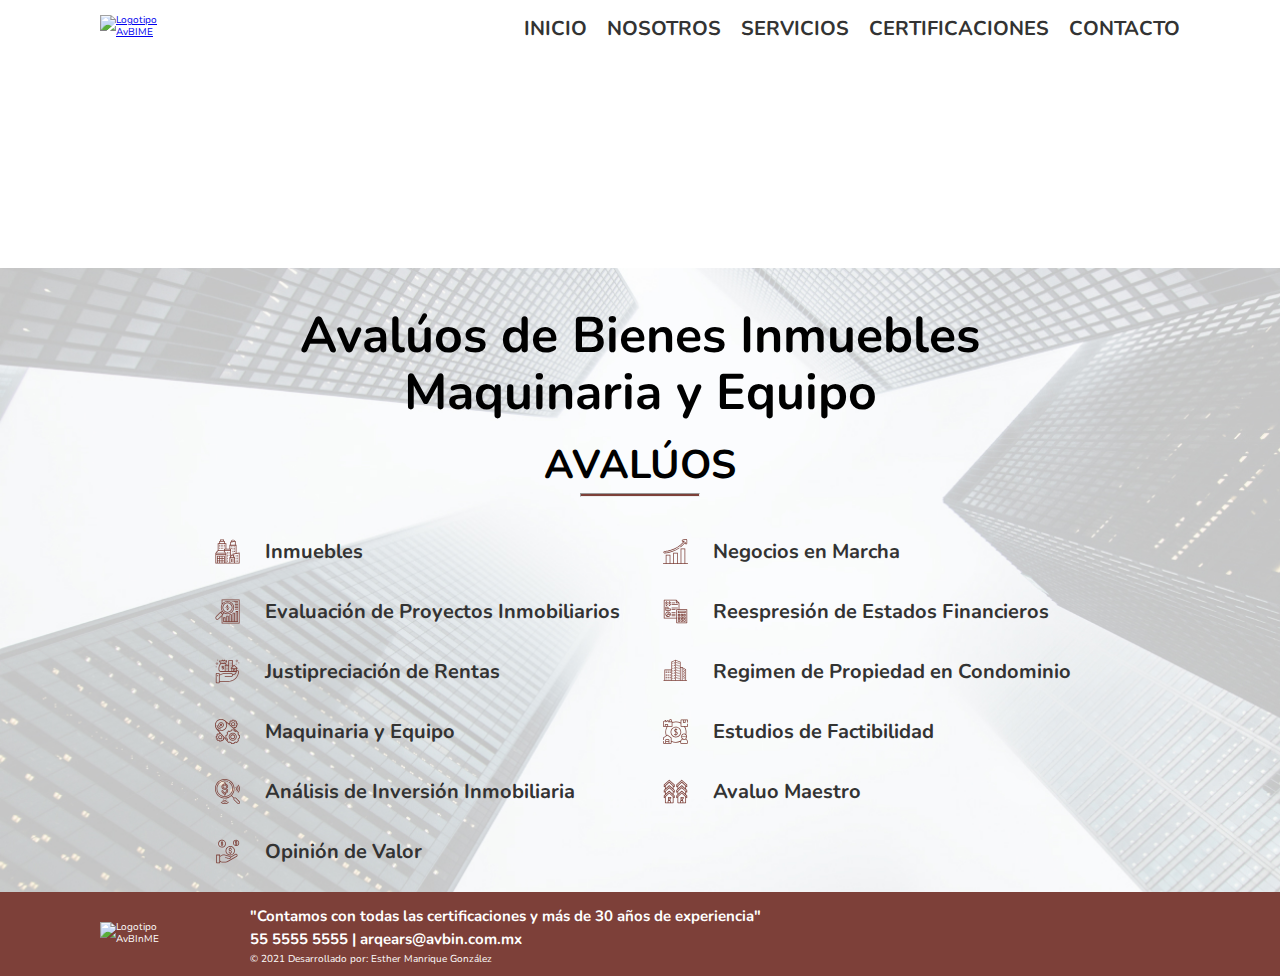
==== index.html @ dd59dedd "Added all pages with common elements." ====
<!DOCTYPE html>
<html lang="en">

<head>
  <meta charset="UTF-8">
  <meta http-equiv="X-UA-Compatible" content="IE=edge">
  <meta name="viewport" content="width=device-width, initial-scale=1.0">
  <link rel="shortcut icon" href="assets/images/Favicon.svg" type="image/x-icon">
  <link rel="stylesheet" href="assets/css/main.css">
  <title>AvBInME</title>
</head>

<body>
  <header class="header">
    <section class="container" role="region" aria-label="Header general">
      <div class="logo">
        <a href="index.html">
          <img src="assets/images/Logo_Web_Positivo.svg" alt="Logotipo AvBIME">
        </a>
      </div>
      <button class="menu-btn">
        <svg width="36" height="24" viewBox="0 0 36 24" fill="none" xmlns="http://www.w3.org/2000/svg">
          <path d="M0 0H36V4H0V0ZM0 10H36V14H0V10ZM0 20H36V24H0V20Z" fill="#979797" />
        </svg>
        <svg class="none" width="28" height="28" viewBox="0 0 28 28" fill="none" xmlns="http://www.w3.org/2000/svg">
          <path fill-rule="evenodd" clip-rule="evenodd"
            d="M28 2.8L25.2 0L14 11.2L2.8 0L0 2.8L11.2 14L0 25.2L2.8 28L14 16.8L25.2 28L28 25.2L16.8 14L28 2.8Z"
            fill="#979797" />
        </svg>
      </button>
      <nav class="menu">
        <ul class="menu-nav">
          <li><a href="index.html">INICIO</a></li>
          <li><a href="nosotros.html">NOSOTROS</a></li>
          <li><a href="servicios.html">SERVICIOS</a></li>
          <li><a href="certificaciones.html">CERTIFICACIONES</a></li>
          <li><a href="contacto.html">CONTACTO</a></li>
        </ul>
      </nav>
    </section>
  </header>

  <section class="hero-slogan" role="region" aria-label="Hero Slogan">
    <div class="hero-slogan-bg">
      <h3>"Valoramos y Valuamos tus Bienes"</h3>
    </div>
  </section>

  <main class="main-content">
    <section class="services" role="region" aria-label="Título principal de la página inicio">
      <section class="main-title main-subtitle" role="region" aria-label="Título principal de la página inicio">
        <h1>Avalúos de Bienes Inmuebles <br> Maquinaria y Equipo</h1>
        <h2>AVALÚOS</h2>
        <hr>
      </section>

      <div class="services-content">
        <ul class="list-services">
          <li class="service-1" id="service-1"><a href="services.html/#inmuebles">Inmuebles</a></li>
          <li class="service-2" id="service-2"><a href="services.htm/#negocios-marcha">Negocios en Marcha</a></li>
          <li class="service-3" id="service-3"><a href="services.html/#evaluacion-proyectos">Evaluación de Proyectos Inmobiliarios</a></li>
          <li class="service-4" id="service-4"><a href="services.html/#reespresion">Reespresión de Estados Financieros</a></li>
          <li class="service-5" id="service-5"><a href="services.html/#justipreciacion">Justipreciación de Rentas</a></li>
          <li class="service-6" id="service-6"><a href="services.html/#regimen-propiedad">Regimen de Propiedad en Condominio</a></li>
          <li class="service-7" id="service-7"><a href="services.html/#maquinaria-equipo">Maquinaria y Equipo</a></li>
          <li class="service-8" id="service-8"><a href="services.html/#estudio-fctibilidad">Estudios de Factibilidad</a></li>
          <li class="service-9" id="service-9"><a href="services.html/#analisis-inversion">Análisis de Inversión Inmobiliaria</a></li>
          <li class="service-10" id="service-10"><a href="services.html/#avaluo-maestro">Avaluo Maestro</a></li>
          <li class="service-11" id="service-11"><a href="services.html/#opinion-valor">Opinión de Valor</a></li>
        </ul>
      </div>
    </section>
  </main>

  <footer class="footer">
    <div class="footer-logo">
      <a href="index.html"></a>
      <img src="assets/images/Logo_Negativo.svg" alt="Logotipo AvBInME">
    </div>
    <div class="footer-contact">
      <h5>"Contamos con todas las certificaciones y más de 30 años de experiencia"</h5>
      <h5>55 5555 5555 | arqears@avbin.com.mx</h5>
      <p class="is-small">© 2021 Desarrollado por: Esther Manrique González</p>
    </div>
  </footer>


  <script src="app.js"></script>
</body>

</html>
---- assets/css/main.css ----
/*** AQUI IMPORTO LOS ARCHIVOS ***/
/*** EL ORDEN DE LOS ARCHIVOS A IMPORTAR (IMPORTA) ***/
/*-----------------------------------*\
    1.- utils/
    2.- vendors/
    3.- base/
    4.- layout/
    5.- components/
    6.- pages/
    7.- themes/
\*-----------------------------------*/
/*** VARIABLES ***/
/*-----------------------------------*\
    FONT FAMILY
\*-----------------------------------*/
/*-----------------------------------*\
    BREAKPOINTS IN CORRECT ORDER
\*-----------------------------------*/
/*-----------------------------------*\
    COLORS
\*-----------------------------------*/
/* LO QUE SE USA EN EL SITIO EN GENARAL */
/*-----------------------------------*\
    UNIVERSAL
\*-----------------------------------*/
/* :root {
  max-width: 1200px;  ******PREGNTAR********
} */
@import url("https://fonts.googleapis.com/css2?family=Nunito:wght@300;400;600&display=swap");
html {
  font-size: 62.5%;
  scroll-behavior: smooth; }
  html body {
    font-family: "Nunito", sans-serif;
    padding-top: 7.2rem;
    overflow-x: hidden; }
    @media screen and (min-width: 768px) {
      html body {
        padding-top: 8rem; } }
    @media screen and (min-width: 1024px) {
      html body {
        padding-top: 10rem; } }
    html body * {
      box-sizing: border-box; }

/*! normalize.css v8.0.1 | MIT License | github.com/necolas/normalize.css */
/* Document
   ========================================================================== */
/**
 * 1. Correct the line height in all browsers.
 * 2. Prevent adjustments of font size after orientation changes in iOS.
 */
html {
  line-height: 1.15;
  /* 1 */
  -webkit-text-size-adjust: 100%;
  /* 2 */ }

/* Sections
   ========================================================================== */
/**
 * Remove the margin in all browsers.
 */
body {
  margin: 0; }

/**
 * Render the `main` element consistently in IE.
 */
main {
  display: block; }

/**
 * Correct the font size and margin on `h1` elements within `section` and
 * `article` contexts in Chrome, Firefox, and Safari.
 */
h1 {
  font-size: 2em;
  margin: 0.67em 0; }

/* Grouping content
   ========================================================================== */
/**
 * 1. Add the correct box sizing in Firefox.
 * 2. Show the overflow in Edge and IE.
 */
hr {
  box-sizing: content-box;
  /* 1 */
  height: 0;
  /* 1 */
  overflow: visible;
  /* 2 */ }

/**
 * 1. Correct the inheritance and scaling of font size in all browsers.
 * 2. Correct the odd `em` font sizing in all browsers.
 */
pre {
  font-family: monospace, monospace;
  /* 1 */
  font-size: 1em;
  /* 2 */ }

/* Text-level semantics
   ========================================================================== */
/**
 * Remove the gray background on active links in IE 10.
 */
a {
  background-color: transparent; }

/**
 * 1. Remove the bottom border in Chrome 57-
 * 2. Add the correct text decoration in Chrome, Edge, IE, Opera, and Safari.
 */
abbr[title] {
  border-bottom: none;
  /* 1 */
  text-decoration: underline;
  /* 2 */
  text-decoration: underline dotted;
  /* 2 */ }

/**
 * Add the correct font weight in Chrome, Edge, and Safari.
 */
b,
strong {
  font-weight: bolder; }

/**
 * 1. Correct the inheritance and scaling of font size in all browsers.
 * 2. Correct the odd `em` font sizing in all browsers.
 */
code,
kbd,
samp {
  font-family: monospace, monospace;
  /* 1 */
  font-size: 1em;
  /* 2 */ }

/**
 * Add the correct font size in all browsers.
 */
small {
  font-size: 80%; }

/**
 * Prevent `sub` and `sup` elements from affecting the line height in
 * all browsers.
 */
sub,
sup {
  font-size: 75%;
  line-height: 0;
  position: relative;
  vertical-align: baseline; }

sub {
  bottom: -0.25em; }

sup {
  top: -0.5em; }

/* Embedded content
   ========================================================================== */
/**
 * Remove the border on images inside links in IE 10.
 */
img {
  border-style: none; }

/* Forms
   ========================================================================== */
/**
 * 1. Change the font styles in all browsers.
 * 2. Remove the margin in Firefox and Safari.
 */
button,
input,
optgroup,
select,
textarea {
  font-family: inherit;
  /* 1 */
  font-size: 100%;
  /* 1 */
  line-height: 1.15;
  /* 1 */
  margin: 0;
  /* 2 */ }

/**
 * Show the overflow in IE.
 * 1. Show the overflow in Edge.
 */
button,
input {
  /* 1 */
  overflow: visible; }

/**
 * Remove the inheritance of text transform in Edge, Firefox, and IE.
 * 1. Remove the inheritance of text transform in Firefox.
 */
button,
select {
  /* 1 */
  text-transform: none; }

/**
 * Correct the inability to style clickable types in iOS and Safari.
 */
button,
[type="button"],
[type="reset"],
[type="submit"] {
  -webkit-appearance: button; }

/**
 * Remove the inner border and padding in Firefox.
 */
button::-moz-focus-inner,
[type="button"]::-moz-focus-inner,
[type="reset"]::-moz-focus-inner,
[type="submit"]::-moz-focus-inner {
  border-style: none;
  padding: 0; }

/**
 * Restore the focus styles unset by the previous rule.
 */
button:-moz-focusring,
[type="button"]:-moz-focusring,
[type="reset"]:-moz-focusring,
[type="submit"]:-moz-focusring {
  outline: 1px dotted ButtonText; }

/**
 * Correct the padding in Firefox.
 */
fieldset {
  padding: 0.35em 0.75em 0.625em; }

/**
 * 1. Correct the text wrapping in Edge and IE.
 * 2. Correct the color inheritance from `fieldset` elements in IE.
 * 3. Remove the padding so developers are not caught out when they zero out
 *    `fieldset` elements in all browsers.
 */
legend {
  box-sizing: border-box;
  /* 1 */
  color: inherit;
  /* 2 */
  display: table;
  /* 1 */
  max-width: 100%;
  /* 1 */
  padding: 0;
  /* 3 */
  white-space: normal;
  /* 1 */ }

/**
 * Add the correct vertical alignment in Chrome, Firefox, and Opera.
 */
progress {
  vertical-align: baseline; }

/**
 * Remove the default vertical scrollbar in IE 10+.
 */
textarea {
  overflow: auto; }

/**
 * 1. Add the correct box sizing in IE 10.
 * 2. Remove the padding in IE 10.
 */
[type="checkbox"],
[type="radio"] {
  box-sizing: border-box;
  /* 1 */
  padding: 0;
  /* 2 */ }

/**
 * Correct the cursor style of increment and decrement buttons in Chrome.
 */
[type="number"]::-webkit-inner-spin-button,
[type="number"]::-webkit-outer-spin-button {
  height: auto; }

/**
 * 1. Correct the odd appearance in Chrome and Safari.
 * 2. Correct the outline style in Safari.
 */
[type="search"] {
  -webkit-appearance: textfield;
  /* 1 */
  outline-offset: -2px;
  /* 2 */ }

/**
 * Remove the inner padding in Chrome and Safari on macOS.
 */
[type="search"]::-webkit-search-decoration {
  -webkit-appearance: none; }

/**
 * 1. Correct the inability to style clickable types in iOS and Safari.
 * 2. Change font properties to `inherit` in Safari.
 */
::-webkit-file-upload-button {
  -webkit-appearance: button;
  /* 1 */
  font: inherit;
  /* 2 */ }

/* Interactive
   ========================================================================== */
/*
 * Add the correct display in Edge, IE 10+, and Firefox.
 */
details {
  display: block; }

/*
 * Add the correct display in all browsers.
 */
summary {
  display: list-item; }

/* Misc
   ========================================================================== */
/**
 * Add the correct display in IE 10+.
 */
template {
  display: none; }

/**
 * Add the correct display in IE 10.
 */
[hidden] {
  display: none; }

h1 {
  font-size: 2rem; }
  @media screen and (min-width: 768px) {
    h1 {
      font-size: 6rem; } }
  @media screen and (min-width: 1024px) {
    h1 {
      font-size: 8rem; } }

h5 {
  font-size: 2rem; }
  @media screen and (min-width: 768px) {
    h5 {
      font-size: 2.5rem; } }
  @media screen and (min-width: 1024px) {
    h5 {
      font-size: 3rem; } }

p {
  font-size: 1.7rem; }
  p.is-small {
    font-size: 1.2rem; }

section.hero-slogan .hero-slogan-bg {
  background: url("../../assets/images/header_1.png") no-repeat center center;
  background-size: cover;
  padding: 2.1rem 0; }
  section.hero-slogan .hero-slogan-bg h3 {
    color: white;
    text-align: center;
    font-size: 1.5rem;
    font-weight: 400; }
    @media screen and (min-width: 768px) {
      section.hero-slogan .hero-slogan-bg h3 {
        font-size: 3rem; } }
    @media screen and (min-width: 1024px) {
      section.hero-slogan .hero-slogan-bg h3 {
        font-size: 4rem; } }

header.header .container {
  display: flex;
  justify-content: space-between;
  align-content: center;
  padding: 1rem 2rem;
  position: fixed;
  left: 0;
  top: 0;
  z-index: 999;
  width: 100%;
  background-color: #ffffff; }
  @media screen and (min-width: 768px) {
    header.header .container {
      padding: 1.25rem 4rem; } }
  @media screen and (min-width: 1024px) {
    header.header .container {
      padding: 1.5rem 10rem; } }
  header.header .container .logo img {
    width: 6rem;
    height: auto; }
    @media screen and (min-width: 768px) {
      header.header .container .logo img {
        width: 7rem; } }
    @media screen and (min-width: 1024px) {
      header.header .container .logo img {
        width: 10rem; } }
  header.header .container .menu-btn {
    width: auto;
    height: auto;
    border: none;
    background: none; }
    @media screen and (min-width: 1024px) {
      header.header .container .menu-btn {
        display: none; } }
    header.header .container .menu-btn .none {
      display: none; }
  header.header .container .menu {
    position: fixed;
    left: 0;
    width: 100%;
    height: 100%;
    background-color: #f1f1f1;
    opacity: 0;
    pointer-events: none;
    transition: opacity 0.75s ease; }
    @media screen and (min-width: 1024px) {
      header.header .container .menu {
        background-color: #ffffff;
        position: static;
        height: auto;
        opacity: 1;
        pointer-events: auto; } }
    header.header .container .menu .menu-nav {
      list-style: none;
      padding: 5rem; }
      @media screen and (min-width: 768px) {
        header.header .container .menu .menu-nav {
          padding: 7rem; } }
      @media screen and (min-width: 1024px) {
        header.header .container .menu .menu-nav {
          flex-direction: row;
          display: flex;
          justify-content: flex-end;
          padding: 0;
          margin: 0;
          line-height: normal;
          align-items: center;
          height: 100%; } }
      header.header .container .menu .menu-nav li {
        padding: 3rem 0; }
        @media screen and (min-width: 768px) {
          header.header .container .menu .menu-nav li {
            padding: 5rem; } }
        @media screen and (min-width: 1024px) {
          header.header .container .menu .menu-nav li {
            padding: 0 0 0 2rem; } }
      header.header .container .menu .menu-nav a {
        padding: 2rem 0;
        font-size: 1.5rem;
        font-weight: bold;
        text-align: center;
        text-decoration: none;
        color: #333333; }
        @media screen and (min-width: 768px) {
          header.header .container .menu .menu-nav a {
            font-size: 2.5rem; } }
        @media screen and (min-width: 1024px) {
          header.header .container .menu .menu-nav a {
            font-size: 2rem; } }
  header.header .container .menu.is-active {
    opacity: 1;
    pointer-events: auto;
    margin-top: 5.8rem; }
    @media screen and (min-width: 768px) {
      header.header .container .menu.is-active {
        margin-top: 7rem; } }

section.main-title h1 {
  color: #000000;
  text-align: center;
  font-size: 1.8rem;
  margin-bottom: 2rem; }
  @media screen and (min-width: 768px) {
    section.main-title h1 {
      font-size: 3.5rem; } }
  @media screen and (min-width: 1024px) {
    section.main-title h1 {
      font-size: 5rem; } }

section.main-subtitle h2 {
  font-size: 2.4rem;
  margin: 0;
  text-align: center; }
  @media screen and (min-width: 768px) {
    section.main-subtitle h2 {
      font-size: 3.5rem; } }
  @media screen and (min-width: 1024px) {
    section.main-subtitle h2 {
      font-size: 4rem; } }
section.main-subtitle hr {
  width: 8rem;
  height: 0.25rem;
  background-color: #7d4039; }
  @media screen and (min-width: 768px) {
    section.main-subtitle hr {
      width: 12rem;
      height: 0.4rem; } }

section.services {
  background: url("../../assets/images/bg_main-mobile_1.jpg") no-repeat 0 0;
  background-size: cover;
  display: flex;
  flex-direction: column;
  align-items: center;
  justify-content: center;
  padding: 0.5rem 0 1.5rem; }
  @media screen and (min-width: 768px) {
    section.services {
      background-image: url("../../assets/images/bg_main-tablet.jpg"); } }
  @media screen and (min-width: 1024px) {
    section.services {
      background-image: url("../../assets/images/bg_main-desktop.jpg"); } }
  section.services .list-services {
    text-align: left;
    list-style: none;
    padding-left: 0.5rem;
    cursor: pointer;
    margin: 0; }
    @media screen and (min-width: 1024px) {
      section.services .list-services {
        display: grid;
        grid-template-columns: repeat(2, 1fr);
        grid-gap: 1rem 4rem;
        padding-top: 2.5rem; } }
    section.services .list-services li {
      background-size: 1.8rem;
      background-position: left center;
      background-repeat: no-repeat;
      padding-left: 3rem; }
      @media screen and (min-width: 768px) {
        section.services .list-services li {
          background-size: 2.5rem;
          padding-left: 5rem; } }
      section.services .list-services li a {
        text-decoration: none;
        color: #333333;
        font-size: 1.5rem;
        line-height: 2.5;
        font-weight: bold; }
        @media screen and (min-width: 768px) {
          section.services .list-services li a {
            font-size: 2.5rem; } }
        @media screen and (min-width: 1024px) {
          section.services .list-services li a {
            font-size: 2rem; } }
      section.services .list-services li.service-1 {
        background-image: url("../../assets/icons/010-edificios.svg"); }
      section.services .list-services li.service-2 {
        background-image: url("../../assets/icons/004-estadisticas.svg"); }
      section.services .list-services li.service-3 {
        background-image: url("../../assets/icons/007-analisis-de-mercado.svg"); }
      section.services .list-services li.service-4 {
        background-image: url("../../assets/icons/009-estado-financiero.svg"); }
      section.services .list-services li.service-5 {
        background-image: url("../../assets/icons/activos 1.svg"); }
      section.services .list-services li.service-6 {
        background-image: url("../../assets/icons/edificio-de-oficinas 1.svg"); }
      section.services .list-services li.service-7 {
        background-image: url("../../assets/icons/003-ruedas-dentadas.svg"); }
      section.services .list-services li.service-8 {
        background-image: url("../../assets/icons/006-cadena-de-valor 1.svg"); }
      section.services .list-services li.service-9 {
        background-image: url("../../assets/icons/005-buscar.svg"); }
      section.services .list-services li.service-10 {
        background-image: url("../../assets/icons/012-casas 1.svg"); }
      section.services .list-services li.service-11 {
        background-image: url("../../assets/icons/valor 1.svg"); }

footer.footer {
  background-color: #7d4039;
  height: auto;
  color: #ffffff;
  padding: 0.5rem;
  display: flex;
  justify-content: space-around;
  align-items: center; }
  @media screen and (min-width: 768px) {
    footer.footer {
      padding: 1rem; } }
  @media screen and (min-width: 1024px) {
    footer.footer {
      padding: 1rem 10rem;
      justify-content: flex-start; } }
  footer.footer .footer-logo img {
    width: 5rem;
    height: auto;
    cursor: pointer; }
    @media screen and (min-width: 768px) {
      footer.footer .footer-logo img {
        width: 8rem; } }
    @media screen and (min-width: 1024px) {
      footer.footer .footer-logo img {
        max-width: 10rem; } }
  @media screen and (min-width: 1024px) {
    footer.footer .footer-contact {
      padding-left: 5rem; } }
  footer.footer .footer-contact h5 {
    font-size: 0.8rem;
    margin: 0.3rem auto; }
    @media screen and (min-width: 768px) {
      footer.footer .footer-contact h5 {
        font-size: 1.5rem;
        margin: 0.6rem auto; } }
  footer.footer .footer-contact p.is-small {
    font-size: 0.7rem;
    margin: 0 auto; }
    @media screen and (min-width: 768px) {
      footer.footer .footer-contact p.is-small {
        font-size: 1rem; } }

/*# sourceMappingURL=main.css.map */
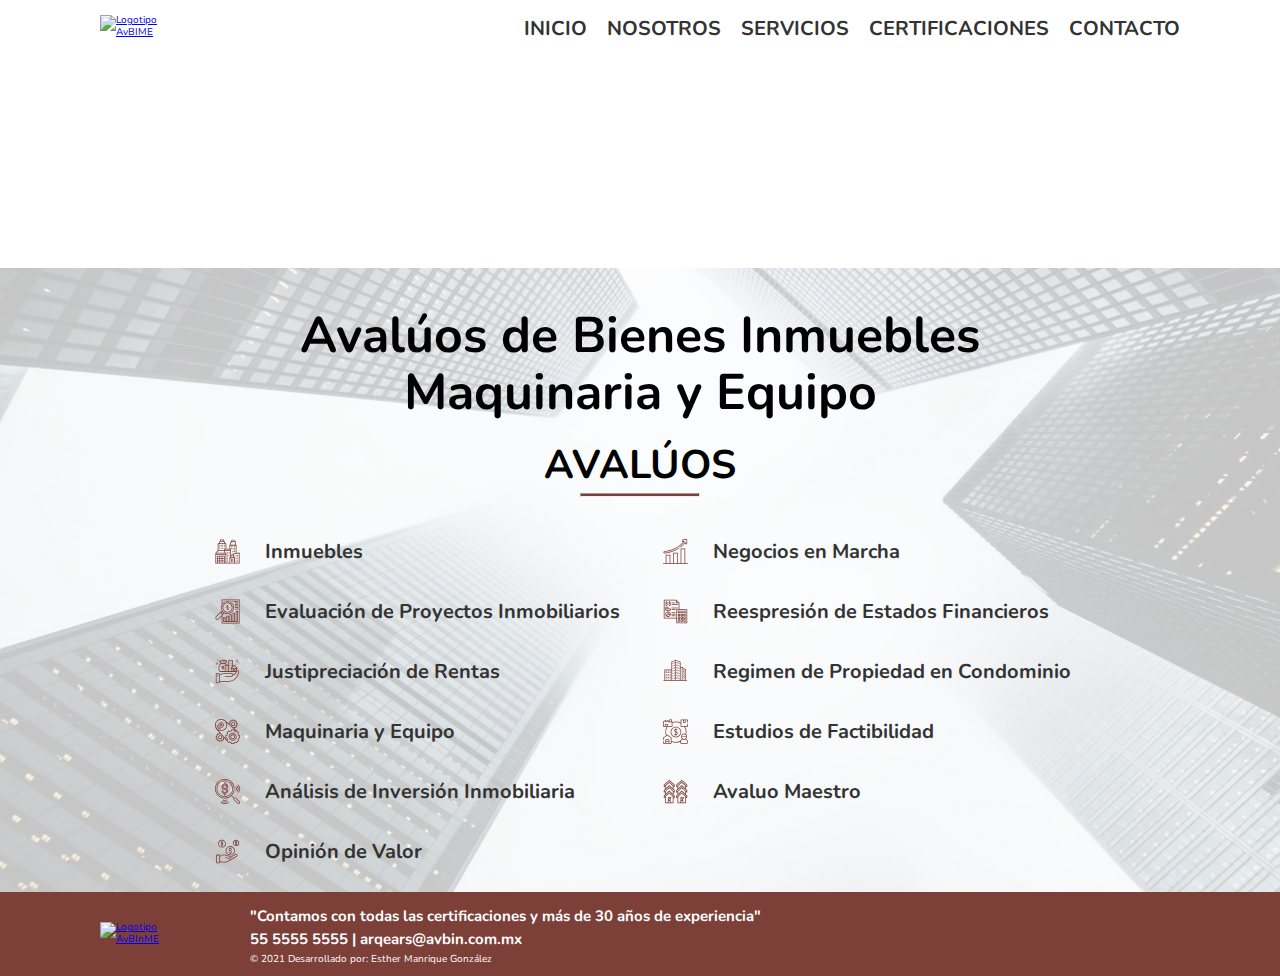
==== commit f78c4348: "Added ancore in logo footer" ====
--- a/index.html
+++ b/index.html
@@ -58,13 +58,19 @@
         <ul class="list-services">
           <li class="service-1" id="service-1"><a href="services.html/#inmuebles">Inmuebles</a></li>
           <li class="service-2" id="service-2"><a href="services.htm/#negocios-marcha">Negocios en Marcha</a></li>
-          <li class="service-3" id="service-3"><a href="services.html/#evaluacion-proyectos">Evaluación de Proyectos Inmobiliarios</a></li>
-          <li class="service-4" id="service-4"><a href="services.html/#reespresion">Reespresión de Estados Financieros</a></li>
-          <li class="service-5" id="service-5"><a href="services.html/#justipreciacion">Justipreciación de Rentas</a></li>
-          <li class="service-6" id="service-6"><a href="services.html/#regimen-propiedad">Regimen de Propiedad en Condominio</a></li>
+          <li class="service-3" id="service-3"><a href="services.html/#evaluacion-proyectos">Evaluación de Proyectos
+              Inmobiliarios</a></li>
+          <li class="service-4" id="service-4"><a href="services.html/#reespresion">Reespresión de Estados
+              Financieros</a></li>
+          <li class="service-5" id="service-5"><a href="services.html/#justipreciacion">Justipreciación de Rentas</a>
+          </li>
+          <li class="service-6" id="service-6"><a href="services.html/#regimen-propiedad">Regimen de Propiedad en
+              Condominio</a></li>
           <li class="service-7" id="service-7"><a href="services.html/#maquinaria-equipo">Maquinaria y Equipo</a></li>
-          <li class="service-8" id="service-8"><a href="services.html/#estudio-fctibilidad">Estudios de Factibilidad</a></li>
-          <li class="service-9" id="service-9"><a href="services.html/#analisis-inversion">Análisis de Inversión Inmobiliaria</a></li>
+          <li class="service-8" id="service-8"><a href="services.html/#estudio-fctibilidad">Estudios de Factibilidad</a>
+          </li>
+          <li class="service-9" id="service-9"><a href="services.html/#analisis-inversion">Análisis de Inversión
+              Inmobiliaria</a></li>
           <li class="service-10" id="service-10"><a href="services.html/#avaluo-maestro">Avaluo Maestro</a></li>
           <li class="service-11" id="service-11"><a href="services.html/#opinion-valor">Opinión de Valor</a></li>
         </ul>
@@ -74,8 +80,9 @@
 
   <footer class="footer">
     <div class="footer-logo">
-      <a href="index.html"></a>
-      <img src="assets/images/Logo_Negativo.svg" alt="Logotipo AvBInME">
+      <a href="index.html">
+        <img src="assets/images/Logo_Negativo.svg" alt="Logotipo AvBInME">
+      </a>
     </div>
     <div class="footer-contact">
       <h5>"Contamos con todas las certificaciones y más de 30 años de experiencia"</h5>
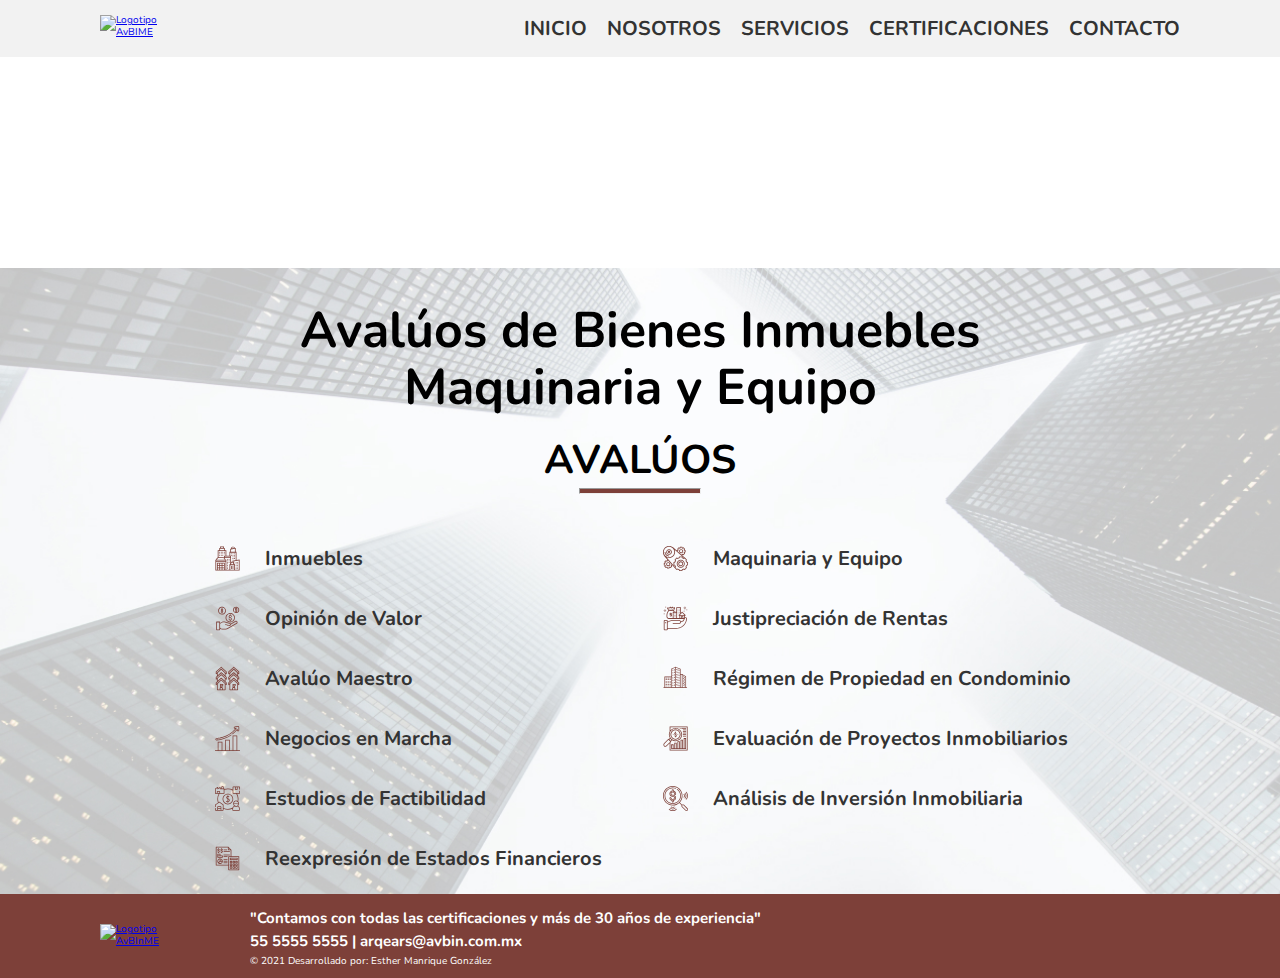
==== commit fa01f927: "Merge pull request #9 from EstherManrique/development" ====
--- a/index.html
+++ b/index.html
@@ -12,32 +12,30 @@
 
 <body>
   <header class="header">
-    <section class="container" role="region" aria-label="Header general">
-      <div class="logo">
-        <a href="index.html">
-          <img src="assets/images/Logo_Web_Positivo.svg" alt="Logotipo AvBIME">
-        </a>
-      </div>
-      <button class="menu-btn">
-        <svg width="36" height="24" viewBox="0 0 36 24" fill="none" xmlns="http://www.w3.org/2000/svg">
-          <path d="M0 0H36V4H0V0ZM0 10H36V14H0V10ZM0 20H36V24H0V20Z" fill="#979797" />
-        </svg>
-        <svg class="none" width="28" height="28" viewBox="0 0 28 28" fill="none" xmlns="http://www.w3.org/2000/svg">
-          <path fill-rule="evenodd" clip-rule="evenodd"
-            d="M28 2.8L25.2 0L14 11.2L2.8 0L0 2.8L11.2 14L0 25.2L2.8 28L14 16.8L25.2 28L28 25.2L16.8 14L28 2.8Z"
-            fill="#979797" />
-        </svg>
-      </button>
-      <nav class="menu">
-        <ul class="menu-nav">
-          <li><a href="index.html">INICIO</a></li>
-          <li><a href="nosotros.html">NOSOTROS</a></li>
-          <li><a href="servicios.html">SERVICIOS</a></li>
-          <li><a href="certificaciones.html">CERTIFICACIONES</a></li>
-          <li><a href="contacto.html">CONTACTO</a></li>
-        </ul>
-      </nav>
-    </section>
+    <div class="logo">
+      <a href="index.html">
+        <img src="assets/images/Logo_Web_Positivo.svg" alt="Logotipo AvBIME">
+      </a>
+    </div>
+    <button class="menu-btn">
+      <svg width="36" height="24" viewBox="0 0 36 24" fill="none" xmlns="http://www.w3.org/2000/svg">
+        <path d="M0 0H36V4H0V0ZM0 10H36V14H0V10ZM0 20H36V24H0V20Z" fill="#979797" />
+      </svg>
+      <svg class="none" width="28" height="28" viewBox="0 0 28 28" fill="none" xmlns="http://www.w3.org/2000/svg">
+        <path fill-rule="evenodd" clip-rule="evenodd"
+          d="M28 2.8L25.2 0L14 11.2L2.8 0L0 2.8L11.2 14L0 25.2L2.8 28L14 16.8L25.2 28L28 25.2L16.8 14L28 2.8Z"
+          fill="#979797" />
+      </svg>
+    </button>
+    <nav class="menu">
+      <ul class="menu-nav">
+        <li><a href="index.html">INICIO</a></li>
+        <li><a href="we.html">NOSOTROS</a></li>
+        <li><a href="services.html">SERVICIOS</a></li>
+        <li><a href="certifications.html">CERTIFICACIONES</a></li>
+        <li><a href="contact.html">CONTACTO</a></li>
+      </ul>
+    </nav>
   </header>
 
   <section class="hero-slogan" role="region" aria-label="Hero Slogan">
@@ -48,32 +46,32 @@
 
   <main class="main-content">
     <section class="services" role="region" aria-label="Título principal de la página inicio">
-      <section class="main-title main-subtitle" role="region" aria-label="Título principal de la página inicio">
+      <div class="main-title" role="region" aria-label="Título principal de la página inicio">
         <h1>Avalúos de Bienes Inmuebles <br> Maquinaria y Equipo</h1>
+      </div>
+
+      <div class="main-subtitle" role="region" aria-label="Título de la página Inicio">
         <h2>AVALÚOS</h2>
         <hr>
-      </section>
+      </div>
 
       <div class="services-content">
-        <ul class="list-services">
-          <li class="service-1" id="service-1"><a href="services.html/#inmuebles">Inmuebles</a></li>
-          <li class="service-2" id="service-2"><a href="services.htm/#negocios-marcha">Negocios en Marcha</a></li>
-          <li class="service-3" id="service-3"><a href="services.html/#evaluacion-proyectos">Evaluación de Proyectos
-              Inmobiliarios</a></li>
-          <li class="service-4" id="service-4"><a href="services.html/#reespresion">Reespresión de Estados
-              Financieros</a></li>
-          <li class="service-5" id="service-5"><a href="services.html/#justipreciacion">Justipreciación de Rentas</a>
-          </li>
-          <li class="service-6" id="service-6"><a href="services.html/#regimen-propiedad">Regimen de Propiedad en
-              Condominio</a></li>
-          <li class="service-7" id="service-7"><a href="services.html/#maquinaria-equipo">Maquinaria y Equipo</a></li>
-          <li class="service-8" id="service-8"><a href="services.html/#estudio-fctibilidad">Estudios de Factibilidad</a>
-          </li>
-          <li class="service-9" id="service-9"><a href="services.html/#analisis-inversion">Análisis de Inversión
-              Inmobiliaria</a></li>
-          <li class="service-10" id="service-10"><a href="services.html/#avaluo-maestro">Avaluo Maestro</a></li>
-          <li class="service-11" id="service-11"><a href="services.html/#opinion-valor">Opinión de Valor</a></li>
-        </ul>
+        <div class="container">
+          <ul class="list-services">
+            <li class="service-1" id="service-1"><a href="services.html/#inmuebles">Inmuebles</a></li>
+            <li class="service-7" id="service-7"><a href="services.html/#maquinaria-equipo">Maquinaria y Equipo</a></li>
+            <li class="service-11" id="service-11"><a href="services.html/#opinion-valor">Opinión de Valor</a></li>
+            <li class="service-5" id="service-5"><a href="services.html/#justipreciacion">Justipreciación de Rentas</a></li>
+            <li class="service-10" id="service-10"><a href="services.html/#avaluo-maestro">Avalúo Maestro</a></li>
+            <li class="service-6" id="service-6"><a href="services.html/#regimen-propiedad">Régimen de Propiedad en Condominio</a></li>
+            <li class="service-2" id="service-2"><a href="services.htm/#negocios-marcha">Negocios en Marcha</a></li>
+            <li class="service-3" id="service-3"><a href="services.html/#evaluacion-proyectos">Evaluación de Proyectos Inmobiliarios</a></li>
+            <li class="service-8" id="service-8"><a href="services.html/#estudio-fctibilidad">Estudios de
+                Factibilidad</a></li>
+            <li class="service-9" id="service-9"><a href="services.html/#analisis-inversion">Análisis de Inversión Inmobiliaria</a></li>
+            <li class="service-4" id="service-4"><a href="services.html/#reespresion">Reexpresión de Estados Financieros</a></li>
+          </ul>
+        </div>
       </div>
     </section>
   </main>
--- a/assets/css/main.css
+++ b/assets/css/main.css
@@ -30,18 +30,41 @@
 html {
   font-size: 62.5%;
   scroll-behavior: smooth; }
-  html body {
-    font-family: "Nunito", sans-serif;
-    padding-top: 7.2rem;
-    overflow-x: hidden; }
-    @media screen and (min-width: 768px) {
-      html body {
-        padding-top: 8rem; } }
-    @media screen and (min-width: 1024px) {
-      html body {
-        padding-top: 10rem; } }
-    html body * {
-      box-sizing: border-box; }
+
+body {
+  font-family: "Nunito", sans-serif;
+  padding-top: 7.2rem;
+  overflow-x: hidden; }
+  @media screen and (min-width: 768px) {
+    body {
+      padding-top: 8rem; } }
+  @media screen and (min-width: 1024px) {
+    body {
+      padding-top: 10rem; } }
+  body * {
+    box-sizing: border-box; }
+
+.main-content {
+  /* min-height: calc(100vh - 12.4rem); */
+  min-height: auto;
+  /*   @media screen and (min-width: $tablet-BP) {
+      min-height: calc(100vh - 17.1rem);
+    } */ }
+
+.container {
+  padding: 0 2rem; }
+  @media screen and (min-width: 768px) {
+    .container {
+      max-width: 800px;
+      margin: 0 auto; } }
+  @media screen and (min-width: 1024px) {
+    .container {
+      max-width: 1200px;
+      margin: 0 auto; } }
+
+.is-fluid {
+  width: 100%;
+  height: auto; }
 
 /*! normalize.css v8.0.1 | MIT License | github.com/necolas/normalize.css */
 /* Document
@@ -387,7 +410,7 @@
       section.hero-slogan .hero-slogan-bg h3 {
         font-size: 4rem; } }
 
-header.header .container {
+header.header {
   display: flex;
   justify-content: space-between;
   align-content: center;
@@ -397,33 +420,33 @@
   top: 0;
   z-index: 999;
   width: 100%;
-  background-color: #ffffff; }
+  background-color: #f2f2f2; }
   @media screen and (min-width: 768px) {
-    header.header .container {
+    header.header {
       padding: 1.25rem 4rem; } }
   @media screen and (min-width: 1024px) {
-    header.header .container {
+    header.header {
       padding: 1.5rem 10rem; } }
-  header.header .container .logo img {
+  header.header .logo img {
     width: 6rem;
     height: auto; }
     @media screen and (min-width: 768px) {
-      header.header .container .logo img {
+      header.header .logo img {
         width: 7rem; } }
     @media screen and (min-width: 1024px) {
-      header.header .container .logo img {
+      header.header .logo img {
         width: 10rem; } }
-  header.header .container .menu-btn {
+  header.header .menu-btn {
     width: auto;
     height: auto;
     border: none;
     background: none; }
     @media screen and (min-width: 1024px) {
-      header.header .container .menu-btn {
+      header.header .menu-btn {
         display: none; } }
-    header.header .container .menu-btn .none {
+    header.header .menu-btn .none {
       display: none; }
-  header.header .container .menu {
+  header.header .menu {
     position: fixed;
     left: 0;
     width: 100%;
@@ -433,20 +456,20 @@
     pointer-events: none;
     transition: opacity 0.75s ease; }
     @media screen and (min-width: 1024px) {
-      header.header .container .menu {
-        background-color: #ffffff;
+      header.header .menu {
+        background-color: #f2f2f2;
         position: static;
         height: auto;
         opacity: 1;
         pointer-events: auto; } }
-    header.header .container .menu .menu-nav {
+    header.header .menu .menu-nav {
       list-style: none;
       padding: 5rem; }
       @media screen and (min-width: 768px) {
-        header.header .container .menu .menu-nav {
+        header.header .menu .menu-nav {
           padding: 7rem; } }
       @media screen and (min-width: 1024px) {
-        header.header .container .menu .menu-nav {
+        header.header .menu .menu-nav {
           flex-direction: row;
           display: flex;
           justify-content: flex-end;
@@ -455,65 +478,98 @@
           line-height: normal;
           align-items: center;
           height: 100%; } }
-      header.header .container .menu .menu-nav li {
+      header.header .menu .menu-nav li {
         padding: 3rem 0; }
         @media screen and (min-width: 768px) {
-          header.header .container .menu .menu-nav li {
+          header.header .menu .menu-nav li {
             padding: 5rem; } }
         @media screen and (min-width: 1024px) {
-          header.header .container .menu .menu-nav li {
+          header.header .menu .menu-nav li {
             padding: 0 0 0 2rem; } }
-      header.header .container .menu .menu-nav a {
+      header.header .menu .menu-nav a {
         padding: 2rem 0;
-        font-size: 1.5rem;
+        font-size: 2rem;
         font-weight: bold;
         text-align: center;
         text-decoration: none;
         color: #333333; }
         @media screen and (min-width: 768px) {
-          header.header .container .menu .menu-nav a {
+          header.header .menu .menu-nav a {
             font-size: 2.5rem; } }
         @media screen and (min-width: 1024px) {
-          header.header .container .menu .menu-nav a {
+          header.header .menu .menu-nav a {
             font-size: 2rem; } }
-  header.header .container .menu.is-active {
+  header.header .menu.is-active {
     opacity: 1;
     pointer-events: auto;
     margin-top: 5.8rem; }
     @media screen and (min-width: 768px) {
-      header.header .container .menu.is-active {
+      header.header .menu.is-active {
         margin-top: 7rem; } }
 
-section.main-title h1 {
-  color: #000000;
-  text-align: center;
-  font-size: 1.8rem;
-  margin-bottom: 2rem; }
+div.main-subtitle {
+  padding: 2rem 0; }
+  div.main-subtitle h2 {
+    font-size: 2.4rem;
+    margin: 0;
+    text-align: center; }
+    @media screen and (min-width: 768px) {
+      div.main-subtitle h2 {
+        font-size: 3.5rem; } }
+    @media screen and (min-width: 1024px) {
+      div.main-subtitle h2 {
+        font-size: 4rem; } }
+  div.main-subtitle hr {
+    width: 8rem;
+    height: 0.25rem;
+    background-color: #7d4039; }
+    @media screen and (min-width: 768px) {
+      div.main-subtitle hr {
+        width: 12rem;
+        height: 0.4rem; } }
+
+footer.footer {
+  background-color: #7d4039;
+  width: 100%;
+  height: auto;
+  color: #ffffff;
+  padding: 0.5rem;
+  display: flex;
+  justify-content: space-around;
+  align-items: center; }
   @media screen and (min-width: 768px) {
-    section.main-title h1 {
-      font-size: 3.5rem; } }
+    footer.footer {
+      padding: 1rem; } }
   @media screen and (min-width: 1024px) {
-    section.main-title h1 {
-      font-size: 5rem; } }
-
-section.main-subtitle h2 {
-  font-size: 2.4rem;
-  margin: 0;
-  text-align: center; }
-  @media screen and (min-width: 768px) {
-    section.main-subtitle h2 {
-      font-size: 3.5rem; } }
+    footer.footer {
+      padding: 1rem 10rem;
+      justify-content: flex-start; } }
+  footer.footer .footer-logo img {
+    width: 5rem;
+    height: auto;
+    cursor: pointer; }
+    @media screen and (min-width: 768px) {
+      footer.footer .footer-logo img {
+        width: 8rem; } }
+    @media screen and (min-width: 1024px) {
+      footer.footer .footer-logo img {
+        max-width: 10rem; } }
   @media screen and (min-width: 1024px) {
-    section.main-subtitle h2 {
-      font-size: 4rem; } }
-section.main-subtitle hr {
-  width: 8rem;
-  height: 0.25rem;
-  background-color: #7d4039; }
-  @media screen and (min-width: 768px) {
-    section.main-subtitle hr {
-      width: 12rem;
-      height: 0.4rem; } }
+    footer.footer .footer-contact {
+      padding-left: 5rem; } }
+  footer.footer .footer-contact h5 {
+    font-size: 0.8rem;
+    margin: 0.3rem auto; }
+    @media screen and (min-width: 768px) {
+      footer.footer .footer-contact h5 {
+        font-size: 1.5rem;
+        margin: 0.6rem auto; } }
+  footer.footer .footer-contact p.is-small {
+    font-size: 0.7rem;
+    margin: 0 auto; }
+    @media screen and (min-width: 768px) {
+      footer.footer .footer-contact p.is-small {
+        font-size: 1rem; } }
 
 section.services {
   background: url("../../assets/images/bg_main-mobile_1.jpg") no-repeat 0 0;
@@ -521,18 +577,31 @@
   display: flex;
   flex-direction: column;
   align-items: center;
-  justify-content: center;
-  padding: 0.5rem 0 1.5rem; }
+  justify-content: center; }
   @media screen and (min-width: 768px) {
     section.services {
       background-image: url("../../assets/images/bg_main-tablet.jpg"); } }
   @media screen and (min-width: 1024px) {
     section.services {
       background-image: url("../../assets/images/bg_main-desktop.jpg"); } }
+  section.services .main-title h1 {
+    color: #000000;
+    text-align: center;
+    font-size: 1.8rem;
+    margin-bottom: 2rem; }
+    @media screen and (min-width: 768px) {
+      section.services .main-title h1 {
+        font-size: 3.5rem; } }
+    @media screen and (min-width: 1024px) {
+      section.services .main-title h1 {
+        font-size: 5rem; } }
+  section.services .main-subtitle {
+    padding: 0 0 1rem; }
   section.services .list-services {
     text-align: left;
     list-style: none;
     padding-left: 0.5rem;
+    padding-bottom: 1rem;
     cursor: pointer;
     margin: 0; }
     @media screen and (min-width: 1024px) {
@@ -563,68 +632,314 @@
           section.services .list-services li a {
             font-size: 2rem; } }
       section.services .list-services li.service-1 {
-        background-image: url("../../assets/icons/010-edificios.svg"); }
+        background-image: url("../icons/010-edificios.svg"); }
       section.services .list-services li.service-2 {
-        background-image: url("../../assets/icons/004-estadisticas.svg"); }
+        background-image: url("../icons/004-estadisticas.svg"); }
       section.services .list-services li.service-3 {
-        background-image: url("../../assets/icons/007-analisis-de-mercado.svg"); }
+        background-image: url("../icons/007-analisis-de-mercado.svg"); }
       section.services .list-services li.service-4 {
-        background-image: url("../../assets/icons/009-estado-financiero.svg"); }
+        background-image: url("../icons/009-estado-financiero.svg"); }
       section.services .list-services li.service-5 {
-        background-image: url("../../assets/icons/activos 1.svg"); }
+        background-image: url("../icons/activos-1.svg"); }
       section.services .list-services li.service-6 {
-        background-image: url("../../assets/icons/edificio-de-oficinas 1.svg"); }
+        background-image: url("../icons/edificio-de-oficinas-1.svg"); }
       section.services .list-services li.service-7 {
-        background-image: url("../../assets/icons/003-ruedas-dentadas.svg"); }
+        background-image: url("../icons/003-ruedas-dentadas.svg"); }
       section.services .list-services li.service-8 {
-        background-image: url("../../assets/icons/006-cadena-de-valor 1.svg"); }
+        background-image: url("../icons/006-cadena-de-valor-1.svg"); }
       section.services .list-services li.service-9 {
-        background-image: url("../../assets/icons/005-buscar.svg"); }
+        background-image: url("../icons/005-buscar.svg"); }
       section.services .list-services li.service-10 {
-        background-image: url("../../assets/icons/012-casas 1.svg"); }
+        background-image: url("../icons/012-casas-1.svg"); }
       section.services .list-services li.service-11 {
-        background-image: url("../../assets/icons/valor 1.svg"); }
-
-footer.footer {
-  background-color: #7d4039;
+        background-image: url("../icons/valor-1.svg"); }
+
+.cards-we {
+ /* @media screen and (min-width: $tablet-BP) {
+   max-width: 550px;
+   margin: 0 auto;
+ }
+*/ }
+  @media screen and (min-width: 1024px) {
+    .cards-we .container .cards-wrapper {
+      display: flex;
+      flex-direction: row; } }
+  .cards-we .card {
+    background-color: #f1f1f1;
+    box-shadow: 0 1px 4px 2px #dadada; }
+    @media screen and (min-width: 768px) {
+      .cards-we .card {
+        margin: 3rem 10rem; } }
+    @media screen and (min-width: 1024px) {
+      .cards-we .card {
+        margin: 1rem; } }
+    .cards-we .card .content-card-title {
+      padding-top: 1rem;
+      display: flex;
+      justify-content: center;
+      align-items: center; }
+      .cards-we .card .content-card-title h3 {
+        font-size: 2.4rem;
+        text-align: center;
+        color: #000000;
+        margin: 0;
+        padding-right: 2rem; }
+        @media screen and (min-width: 768px) {
+          .cards-we .card .content-card-title h3 {
+            font-size: 3rem; } }
+    @media screen and (min-width: 768px) {
+      .cards-we .card .card-icon svg {
+        width: 5rem;
+        height: auto; } }
+    .cards-we .card p {
+      color: #333333;
+      padding: 0 2rem 2.5rem;
+      text-align: center; }
+      @media screen and (min-width: 768px) {
+        .cards-we .card p {
+          font-size: 2rem; } }
+      @media screen and (min-width: 1024px) {
+        .cards-we .card p {
+          font-size: 1.8rem;
+          padding: 0 2rem; } }
+
+@media screen and (min-width: 768px) {
+  .content-we {
+    max-width: 550px;
+    margin: 0 auto; } }
+.content-we p {
+  font-size: 1.8rem;
+  font-weight: 400;
+  text-align: center;
+  margin: 0 auto 2rem; }
+  @media screen and (min-width: 768px) {
+    .content-we p {
+      font-size: 2.2rem; } }
+
+section.services-slider {
+  width: 100%;
   height: auto;
-  color: #ffffff;
-  padding: 0.5rem;
-  display: flex;
-  justify-content: space-around;
-  align-items: center; }
-  @media screen and (min-width: 768px) {
-    footer.footer {
-      padding: 1rem; } }
-  @media screen and (min-width: 1024px) {
-    footer.footer {
-      padding: 1rem 10rem;
-      justify-content: flex-start; } }
-  footer.footer .footer-logo img {
-    width: 5rem;
+  overflow: hidden;
+  position: relative; }
+  section.services-slider .hero-slider {
+    display: flex;
+    width: 400%;
     height: auto;
+    text-align: center;
+    margin-left: -100%; }
+    section.services-slider .hero-slider .slider-section {
+      width: 100%;
+      position: relative; }
+      section.services-slider .hero-slider .slider-section img {
+        display: block;
+        width: 100%;
+        height: 100%;
+        object-fit: cover; }
+      section.services-slider .hero-slider .slider-section .slider-info {
+        position: absolute;
+        top: 0;
+        bottom: 0;
+        left: 0;
+        right: 0;
+        display: flex;
+        align-items: center;
+        justify-content: center; }
+        section.services-slider .hero-slider .slider-section .slider-info h3 {
+          font-size: 2.2rem;
+          font-weight: 900;
+          color: #ffffff; }
+          @media screen and (min-width: 768px) {
+            section.services-slider .hero-slider .slider-section .slider-info h3 {
+              font-size: 4rem; } }
+          @media screen and (min-width: 1024px) {
+            section.services-slider .hero-slider .slider-section .slider-info h3 {
+              font-size: 6rem; } }
+  section.services-slider .slider-btn {
+    position: absolute;
+    width: 40px;
+    height: 40px;
+    top: 50%;
+    transform: translateY(-50%);
+    display: flex;
     cursor: pointer; }
-    @media screen and (min-width: 768px) {
-      footer.footer .footer-logo img {
-        width: 8rem; } }
-    @media screen and (min-width: 1024px) {
-      footer.footer .footer-logo img {
-        max-width: 10rem; } }
-  @media screen and (min-width: 1024px) {
-    footer.footer .footer-contact {
-      padding-left: 5rem; } }
-  footer.footer .footer-contact h5 {
-    font-size: 0.8rem;
-    margin: 0.3rem auto; }
-    @media screen and (min-width: 768px) {
-      footer.footer .footer-contact h5 {
-        font-size: 1.5rem;
-        margin: 0.6rem auto; } }
-  footer.footer .footer-contact p.is-small {
-    font-size: 0.7rem;
-    margin: 0 auto; }
-    @media screen and (min-width: 768px) {
-      footer.footer .footer-contact p.is-small {
-        font-size: 1rem; } }
+  section.services-slider .btn-left {
+    background: url("../icons/arrow-left.svg") no-repeat center;
+    left: 0.1rem; }
+    @media screen and (min-width: 768px) {
+      section.services-slider .btn-left {
+        background: url("../icons/arrow-left.png") no-repeat center;
+        left: 1rem; } }
+  section.services-slider .btn-right {
+    background: url("../icons/arrow-right.svg") no-repeat center;
+    right: 0.1rem; }
+    @media screen and (min-width: 768px) {
+      section.services-slider .btn-right {
+        background: url("../icons/arrow-right.png") no-repeat center;
+        right: 1rem; } }
+
+section.cards-services .container {
+  /* transform: translateY(-8rem); */ }
+  section.cards-services .container .cards-wrapper {
+    margin: 2rem auto; }
+    @media screen and (min-width: 768px) {
+      section.cards-services .container .cards-wrapper {
+        display: flex;
+        flex-wrap: wrap;
+        justify-content: center; } }
+    section.cards-services .container .cards-wrapper .card-services {
+      text-align: center;
+      margin: 1rem auto;
+      position: relative; }
+      @media screen and (min-width: 768px) {
+        section.cards-services .container .cards-wrapper .card-services {
+          width: calc(50% - 2rem);
+          margin: 1rem; } }
+      @media screen and (min-width: 1024px) {
+        section.cards-services .container .cards-wrapper .card-services {
+          width: calc(33.33% - 2rem);
+          margin: 1rem; } }
+      section.cards-services .container .cards-wrapper .card-services .card-image {
+        height: 25rem;
+        overflow: hidden; }
+        @media screen and (min-width: 768px) {
+          section.cards-services .container .cards-wrapper .card-services .card-image {
+            height: 30rem; } }
+        section.cards-services .container .cards-wrapper .card-services .card-image img {
+          width: 100%;
+          height: 100%;
+          object-fit: cover; }
+      section.cards-services .container .cards-wrapper .card-services .card-info {
+        position: absolute;
+        top: 0;
+        bottom: 0;
+        left: 0;
+        right: 0;
+        display: flex;
+        flex-direction: column;
+        align-items: center;
+        justify-content: center;
+        padding: 2.5rem;
+        color: #ffffff; }
+        @media screen and (min-width: 768px) {
+          section.cards-services .container .cards-wrapper .card-services .card-info {
+            padding: 2rem; } }
+        @media screen and (min-width: 1024px) {
+          section.cards-services .container .cards-wrapper .card-services .card-info {
+            padding: 1.5rem; } }
+        section.cards-services .container .cards-wrapper .card-services .card-info .card-title {
+          font-size: 2.4rem;
+          font-weight: 700;
+          margin: 0 auto; }
+          @media screen and (min-width: 768px) {
+            section.cards-services .container .cards-wrapper .card-services .card-info .card-title {
+              font-size: 2.6rem; } }
+        section.cards-services .container .cards-wrapper .card-services .card-info .card-paragraph {
+          font-size: 2rem;
+          font-weight: 100;
+          margin-bottom: 4rem; }
+        section.cards-services .container .cards-wrapper .card-services .card-info .card-button button {
+          width: 15rem;
+          height: 4rem;
+          font-size: 1.8rem;
+          font-weight: 100;
+          border: none;
+          border-radius: 0.3rem;
+          background-color: #f2f2f2;
+          cursor: pointer;
+          transition: all 0.3s ease-in-out; }
+          @media screen and (min-width: 1024px) {
+            section.cards-services .container .cards-wrapper .card-services .card-info .card-button button:hover {
+              transform: scale(1.03);
+              transition: all 0.3s ease-in-out; } }
+          section.cards-services .container .cards-wrapper .card-services .card-info .card-button button a {
+            text-decoration: none; }
+
+.cards-modals {
+  position: relative;
+  z-index: 2; }
+  .cards-modals .modal {
+    position: fixed;
+    z-index: 999;
+    top: 0;
+    right: 0;
+    bottom: 0;
+    left: 0;
+    display: flex;
+    justify-content: center;
+    align-items: center;
+    background-color: rgba(0, 0, 0, 0.5);
+    opacity: 0;
+    pointer-events: none;
+    transition: all 1s; }
+    .cards-modals .modal .modals-content {
+      width: 80%;
+      max-width: 80rem;
+      margin: auto;
+      flex-direction: row;
+      padding: 2rem;
+      display: flex;
+      flex-direction: column;
+      background-color: #ebebeb;
+      border-radius: 0.8rem;
+      position: relative;
+      box-shadow: 0.25rem 0.25rem 1rem rgba(0, 0, 0, 0.25); }
+      @media screen and (min-width: 768px) {
+        .cards-modals .modal .modals-content {
+          width: 65%;
+          max-width: 65rem;
+          padding: 2.5rem; } }
+      .cards-modals .modal .modals-content div .icon-modal-close {
+        position: absolute;
+        top: 1.5rem;
+        right: 1.5rem;
+        background: url("../icons/hamburger-close.svg") no-repeat;
+        background-size: cover;
+        width: 2rem;
+        height: 2rem;
+        border: none; }
+      .cards-modals .modal .modals-content .modal-info {
+        text-align: center; }
+        .cards-modals .modal .modals-content .modal-info span {
+          display: inline-flex;
+          width: 4rem;
+          height: 4rem;
+          background-size: cover;
+          background-repeat: no-repeat;
+          margin-top: 2rem; }
+          .cards-modals .modal .modals-content .modal-info span.icon-inmuebles {
+            background-image: url("../icons/010-edificios.svg"); }
+          .cards-modals .modal .modals-content .modal-info span.icon-maquinaria-y-equipo {
+            background-image: url("../icons/003-ruedas-dentadas.svg"); }
+          .cards-modals .modal .modals-content .modal-info span.icon-opinion-de-valor {
+            background-image: url("../icons/valor-1.svg"); }
+          .cards-modals .modal .modals-content .modal-info span.icon-justipreciacion-de-rentas {
+            background-image: url("../icons/activos-1.svg"); }
+          .cards-modals .modal .modals-content .modal-info span.icon-avaluo-maestro {
+            background-image: url("../icons/012-casas-1.svg"); }
+          .cards-modals .modal .modals-content .modal-info span.icon-regimen-de-propiedad-en-condominio {
+            background-image: url("../icons/edificio-de-oficinas-1.svg"); }
+          .cards-modals .modal .modals-content .modal-info span.icon-negocios-en-marcha {
+            background-image: url("../icons/004-estadisticas.svg"); }
+          .cards-modals .modal .modals-content .modal-info span.icon-evaluacion-de-proyectos-inmobliarios {
+            background-image: url("../icons/007-analisis-de-mercado.svg"); }
+          .cards-modals .modal .modals-content .modal-info span.icon-estudios-de-factibilida {
+            background-image: url("../icons/006-cadena-de-valor-1.svg"); }
+          .cards-modals .modal .modals-content .modal-info span.icon-analisis-de-inversion-inmobiliaria {
+            background-image: url("../icons/005-buscar.svg"); }
+          .cards-modals .modal .modals-content .modal-info span.icon-reexpresion-de-estados-financieros {
+            background-image: url("../icons/009-estado-financiero.svg"); }
+        .cards-modals .modal .modals-content .modal-info h2 {
+          font-size: 2.4rem;
+          font-weight: 700;
+          text-align: center;
+          margin: 1rem auto;
+          color: #000000; }
+          @media screen and (min-width: 768px) {
+            .cards-modals .modal .modals-content .modal-info h2 {
+              font-size: 3.5rem; } }
+        .cards-modals .modal .modals-content .modal-info p {
+          font-size: 2rem;
+          font-weight: 200;
+          margin: 0 auto; }
 
 /*# sourceMappingURL=main.css.map */
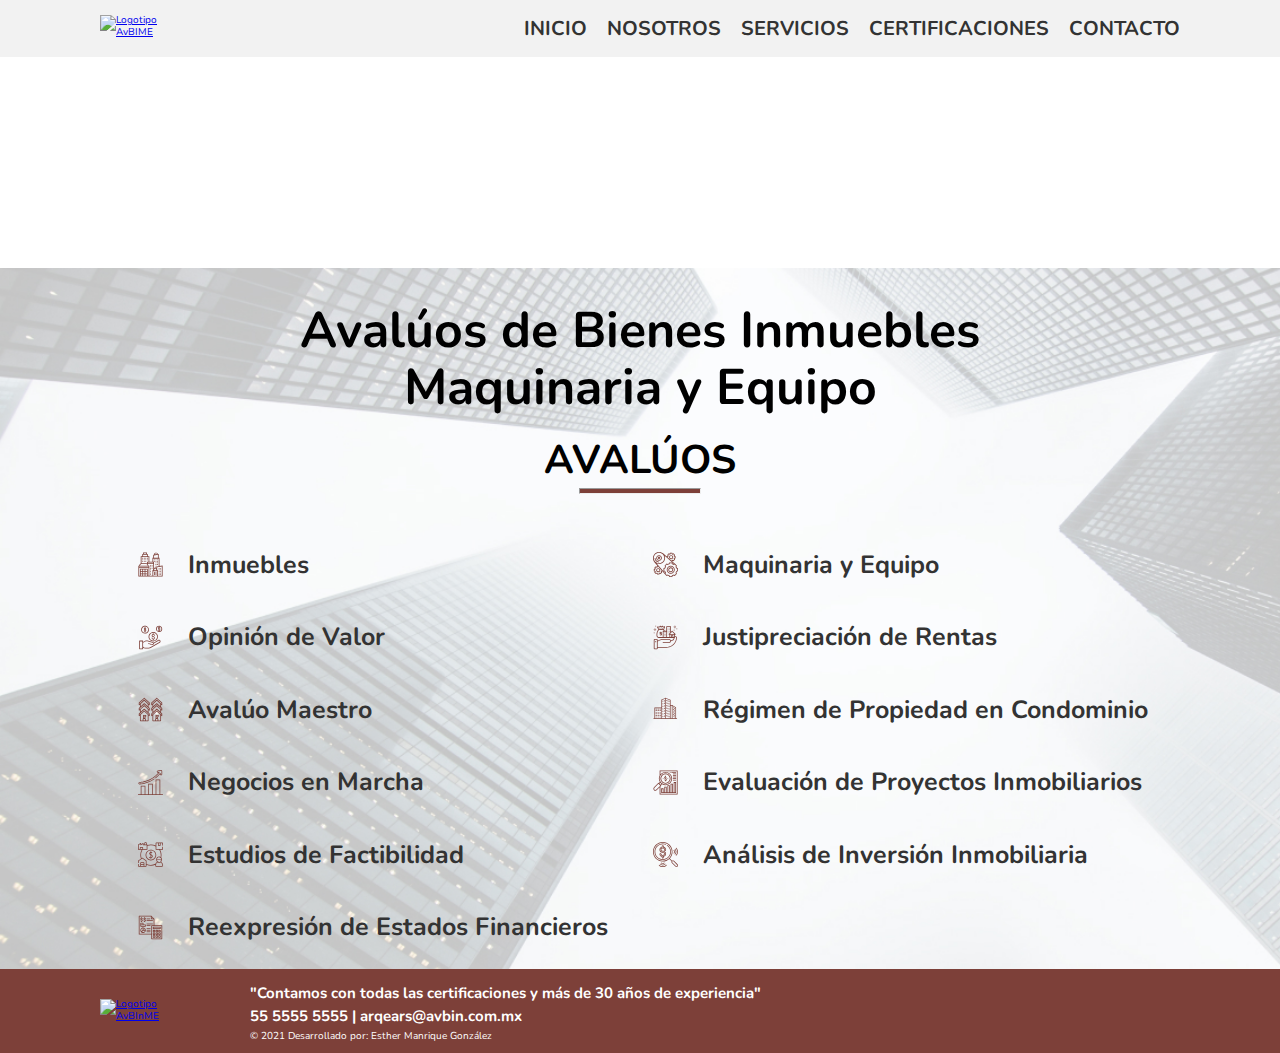
==== commit c94f2245: "Added links in services home to modal services." ====
--- a/index.html
+++ b/index.html
@@ -58,18 +58,18 @@
       <div class="services-content">
         <div class="container">
           <ul class="list-services">
-            <li class="service-1" id="service-1"><a href="services.html/#inmuebles">Inmuebles</a></li>
-            <li class="service-7" id="service-7"><a href="services.html/#maquinaria-equipo">Maquinaria y Equipo</a></li>
-            <li class="service-11" id="service-11"><a href="services.html/#opinion-valor">Opinión de Valor</a></li>
-            <li class="service-5" id="service-5"><a href="services.html/#justipreciacion">Justipreciación de Rentas</a></li>
-            <li class="service-10" id="service-10"><a href="services.html/#avaluo-maestro">Avalúo Maestro</a></li>
-            <li class="service-6" id="service-6"><a href="services.html/#regimen-propiedad">Régimen de Propiedad en Condominio</a></li>
-            <li class="service-2" id="service-2"><a href="services.htm/#negocios-marcha">Negocios en Marcha</a></li>
-            <li class="service-3" id="service-3"><a href="services.html/#evaluacion-proyectos">Evaluación de Proyectos Inmobiliarios</a></li>
-            <li class="service-8" id="service-8"><a href="services.html/#estudio-fctibilidad">Estudios de
+            <li class="service-1" id="service-1"><a href="services.html#inmuebles">Inmuebles</a></li>
+            <li class="service-7" id="service-7"><a href="services.html#maquinaria-y-equipo">Maquinaria y Equipo</a></li>
+            <li class="service-11" id="service-11"><a href="services.html#opinion-de-valor">Opinión de Valor</a></li>
+            <li class="service-5" id="service-5"><a href="services.html#justipreciacion-de-rentas">Justipreciación de Rentas</a></li>
+            <li class="service-10" id="service-10"><a href="services.html#avaluo-maestro">Avalúo Maestro</a></li>
+            <li class="service-6" id="service-6"><a href="services.html#regimen-de-propiedad-en-condominio">Régimen de Propiedad en Condominio</a></li>
+            <li class="service-2" id="service-2"><a href="services.html#negocios-en-marcha">Negocios en Marcha</a></li>
+            <li class="service-3" id="service-3"><a href="services.html#evaluacion-de-proyectos-inmobliarios">Evaluación de Proyectos Inmobiliarios</a></li>
+            <li class="service-8" id="service-8"><a href="services.html#estudios-de-factibilidad">Estudios de
                 Factibilidad</a></li>
-            <li class="service-9" id="service-9"><a href="services.html/#analisis-inversion">Análisis de Inversión Inmobiliaria</a></li>
-            <li class="service-4" id="service-4"><a href="services.html/#reespresion">Reexpresión de Estados Financieros</a></li>
+            <li class="service-9" id="service-9"><a href="services.html#analisis-de-inversion-inmobiliaria">Análisis de Inversión Inmobiliaria</a></li>
+            <li class="service-4" id="service-4"><a href="services.html#reexpresion-de-estados-financieros">Reexpresión de Estados Financieros</a></li>
           </ul>
         </div>
       </div>
--- a/assets/css/main.css
+++ b/assets/css/main.css
@@ -1,3 +1,4 @@
+@charset "UTF-8";
 /*** AQUI IMPORTO LOS ARCHIVOS ***/
 /*** EL ORDEN DE LOS ARCHIVOS A IMPORTAR (IMPORTA) ***/
 /*-----------------------------------*\
@@ -19,6 +20,29 @@
 /*-----------------------------------*\
     COLORS
 \*-----------------------------------*/
+/*-----------------------------------*\
+    VARIABLES MIXINS
+\*-----------------------------------*/
+/* Aquí definimos las Custom properties */
+@import url("https://fonts.googleapis.com/css2?family=Nunito:wght@300;400;600&display=swap");
+:root {
+  --negro: #393939;
+  --blanco: #ececec;
+  --sombra-ppal: #c9c9c9;
+  --sombra-sec: #ffffff;
+  --borde-negro: #00000050;
+  --marcado: rgb(127, 195, 255);
+  /* Tipografía */
+  --tipo-principal: Helvetica, Arial, sans-serif; }
+
+/* Las adaptamos al modo oscuro */
+@media (prefers-color-scheme: dark) {
+  :root {
+    --negro: #ececec;
+    --blanco: #303030;
+    --sombra-ppal: #242424;
+    --sombra-sec: #3c3c3c;
+    --borde-negro: #FFFFFF50; } }
 /* LO QUE SE USA EN EL SITIO EN GENARAL */
 /*-----------------------------------*\
     UNIVERSAL
@@ -26,7 +50,6 @@
 /* :root {
   max-width: 1200px;  ******PREGNTAR********
 } */
-@import url("https://fonts.googleapis.com/css2?family=Nunito:wght@300;400;600&display=swap");
 html {
   font-size: 62.5%;
   scroll-behavior: smooth; }
@@ -464,7 +487,11 @@
         pointer-events: auto; } }
     header.header .menu .menu-nav {
       list-style: none;
-      padding: 5rem; }
+      padding: 5rem;
+      /*       a:hover {
+              border-bottom: 1px solid red;
+              transition: all 0.5s ease;
+            } */ }
       @media screen and (min-width: 768px) {
         header.header .menu .menu-nav {
           padding: 7rem; } }
@@ -597,62 +624,64 @@
         font-size: 5rem; } }
   section.services .main-subtitle {
     padding: 0 0 1rem; }
-  section.services .list-services {
-    text-align: left;
-    list-style: none;
-    padding-left: 0.5rem;
-    padding-bottom: 1rem;
-    cursor: pointer;
-    margin: 0; }
-    @media screen and (min-width: 1024px) {
-      section.services .list-services {
-        display: grid;
-        grid-template-columns: repeat(2, 1fr);
-        grid-gap: 1rem 4rem;
-        padding-top: 2.5rem; } }
-    section.services .list-services li {
-      background-size: 1.8rem;
-      background-position: left center;
-      background-repeat: no-repeat;
-      padding-left: 3rem; }
-      @media screen and (min-width: 768px) {
-        section.services .list-services li {
-          background-size: 2.5rem;
-          padding-left: 5rem; } }
-      section.services .list-services li a {
-        text-decoration: none;
-        color: #333333;
-        font-size: 1.5rem;
-        line-height: 2.5;
-        font-weight: bold; }
+  section.services .services-content .container {
+    padding: 0; }
+    section.services .services-content .container .list-services {
+      text-align: left;
+      list-style: none;
+      padding-left: 0.5rem;
+      padding-bottom: 1rem;
+      cursor: pointer;
+      margin: 0; }
+      @media screen and (min-width: 1024px) {
+        section.services .services-content .container .list-services {
+          display: grid;
+          grid-template-columns: repeat(2, 1fr);
+          grid-gap: 1rem 2rem;
+          padding-top: 2.5rem; } }
+      section.services .services-content .container .list-services li {
+        background-size: 1.8rem;
+        background-position: left center;
+        background-repeat: no-repeat;
+        padding-left: 3rem; }
         @media screen and (min-width: 768px) {
-          section.services .list-services li a {
-            font-size: 2.5rem; } }
-        @media screen and (min-width: 1024px) {
-          section.services .list-services li a {
-            font-size: 2rem; } }
-      section.services .list-services li.service-1 {
-        background-image: url("../icons/010-edificios.svg"); }
-      section.services .list-services li.service-2 {
-        background-image: url("../icons/004-estadisticas.svg"); }
-      section.services .list-services li.service-3 {
-        background-image: url("../icons/007-analisis-de-mercado.svg"); }
-      section.services .list-services li.service-4 {
-        background-image: url("../icons/009-estado-financiero.svg"); }
-      section.services .list-services li.service-5 {
-        background-image: url("../icons/activos-1.svg"); }
-      section.services .list-services li.service-6 {
-        background-image: url("../icons/edificio-de-oficinas-1.svg"); }
-      section.services .list-services li.service-7 {
-        background-image: url("../icons/003-ruedas-dentadas.svg"); }
-      section.services .list-services li.service-8 {
-        background-image: url("../icons/006-cadena-de-valor-1.svg"); }
-      section.services .list-services li.service-9 {
-        background-image: url("../icons/005-buscar.svg"); }
-      section.services .list-services li.service-10 {
-        background-image: url("../icons/012-casas-1.svg"); }
-      section.services .list-services li.service-11 {
-        background-image: url("../icons/valor-1.svg"); }
+          section.services .services-content .container .list-services li {
+            background-size: 2.5rem;
+            padding-left: 5rem; } }
+        section.services .services-content .container .list-services li a {
+          text-decoration: none;
+          color: #333333;
+          font-size: 1.6rem;
+          line-height: 2.5;
+          font-weight: bold; }
+          @media screen and (min-width: 768px) {
+            section.services .services-content .container .list-services li a {
+              font-size: 2.2rem; } }
+          @media screen and (min-width: 1024px) {
+            section.services .services-content .container .list-services li a {
+              font-size: 2.5rem; } }
+        section.services .services-content .container .list-services li.service-1 {
+          background-image: url("../icons/010-edificios.svg"); }
+        section.services .services-content .container .list-services li.service-2 {
+          background-image: url("../icons/004-estadisticas.svg"); }
+        section.services .services-content .container .list-services li.service-3 {
+          background-image: url("../icons/007-analisis-de-mercado.svg"); }
+        section.services .services-content .container .list-services li.service-4 {
+          background-image: url("../icons/009-estado-financiero.svg"); }
+        section.services .services-content .container .list-services li.service-5 {
+          background-image: url("../icons/activos-1.svg"); }
+        section.services .services-content .container .list-services li.service-6 {
+          background-image: url("../icons/edificio-de-oficinas-1.svg"); }
+        section.services .services-content .container .list-services li.service-7 {
+          background-image: url("../icons/003-ruedas-dentadas.svg"); }
+        section.services .services-content .container .list-services li.service-8 {
+          background-image: url("../icons/006-cadena-de-valor-1.svg"); }
+        section.services .services-content .container .list-services li.service-9 {
+          background-image: url("../icons/005-buscar.svg"); }
+        section.services .services-content .container .list-services li.service-10 {
+          background-image: url("../icons/012-casas-1.svg"); }
+        section.services .services-content .container .list-services li.service-11 {
+          background-image: url("../icons/valor-1.svg"); }
 
 .cards-we {
  /* @media screen and (min-width: $tablet-BP) {
@@ -663,7 +692,8 @@
   @media screen and (min-width: 1024px) {
     .cards-we .container .cards-wrapper {
       display: flex;
-      flex-direction: row; } }
+      flex-direction: row;
+      margin-bottom: 2rem; } }
   .cards-we .card {
     background-color: #f1f1f1;
     box-shadow: 0 1px 4px 2px #dadada; }
@@ -777,82 +807,87 @@
         background: url("../icons/arrow-right.png") no-repeat center;
         right: 1rem; } }
 
-section.cards-services .container {
-  /* transform: translateY(-8rem); */ }
-  section.cards-services .container .cards-wrapper {
-    margin: 2rem auto; }
-    @media screen and (min-width: 768px) {
-      section.cards-services .container .cards-wrapper {
-        display: flex;
-        flex-wrap: wrap;
-        justify-content: center; } }
-    section.cards-services .container .cards-wrapper .card-services {
-      text-align: center;
-      margin: 1rem auto;
-      position: relative; }
+@media screen and (min-width: 1024px) {
+  section.cards-services .container {
+    transform: translateY(-8rem);
+    margin-bottom: -8rem; } }
+section.cards-services .container .cards-wrapper {
+  margin: 2rem auto; }
+  @media screen and (min-width: 768px) {
+    section.cards-services .container .cards-wrapper {
+      display: flex;
+      flex-wrap: wrap;
+      justify-content: center; } }
+  section.cards-services .container .cards-wrapper .card-services {
+    text-align: center;
+    margin: 1rem auto;
+    position: relative;
+    box-shadow: 0.25rem 0.25rem 1rem rgba(0, 0, 0, 0.5); }
+    @media screen and (min-width: 768px) {
+      section.cards-services .container .cards-wrapper .card-services {
+        width: calc(50% - 2rem);
+        margin: 1rem; } }
+    @media screen and (min-width: 1024px) {
+      section.cards-services .container .cards-wrapper .card-services {
+        width: calc(33.33% - 2rem);
+        margin: 1rem; } }
+    section.cards-services .container .cards-wrapper .card-services .card-image {
+      height: 25rem;
+      overflow: hidden; }
       @media screen and (min-width: 768px) {
-        section.cards-services .container .cards-wrapper .card-services {
-          width: calc(50% - 2rem);
-          margin: 1rem; } }
+        section.cards-services .container .cards-wrapper .card-services .card-image {
+          height: 30rem; } }
+      section.cards-services .container .cards-wrapper .card-services .card-image img {
+        width: 100%;
+        height: 100%;
+        object-fit: cover; }
+    section.cards-services .container .cards-wrapper .card-services .card-info {
+      position: absolute;
+      top: 0;
+      bottom: 0;
+      left: 0;
+      right: 0;
+      display: flex;
+      flex-direction: column;
+      align-items: center;
+      justify-content: center;
+      padding: 2.5rem;
+      color: #ffffff; }
+      @media screen and (min-width: 768px) {
+        section.cards-services .container .cards-wrapper .card-services .card-info {
+          padding: 2rem; } }
       @media screen and (min-width: 1024px) {
-        section.cards-services .container .cards-wrapper .card-services {
-          width: calc(33.33% - 2rem);
-          margin: 1rem; } }
-      section.cards-services .container .cards-wrapper .card-services .card-image {
-        height: 25rem;
-        overflow: hidden; }
+        section.cards-services .container .cards-wrapper .card-services .card-info {
+          padding: 1.5rem; } }
+      section.cards-services .container .cards-wrapper .card-services .card-info .card-title {
+        font-size: 2.4rem;
+        font-weight: 700;
+        margin: 0 auto; }
         @media screen and (min-width: 768px) {
-          section.cards-services .container .cards-wrapper .card-services .card-image {
-            height: 30rem; } }
-        section.cards-services .container .cards-wrapper .card-services .card-image img {
-          width: 100%;
-          height: 100%;
-          object-fit: cover; }
-      section.cards-services .container .cards-wrapper .card-services .card-info {
-        position: absolute;
-        top: 0;
-        bottom: 0;
-        left: 0;
-        right: 0;
-        display: flex;
-        flex-direction: column;
-        align-items: center;
-        justify-content: center;
-        padding: 2.5rem;
-        color: #ffffff; }
-        @media screen and (min-width: 768px) {
-          section.cards-services .container .cards-wrapper .card-services .card-info {
-            padding: 2rem; } }
+          section.cards-services .container .cards-wrapper .card-services .card-info .card-title {
+            font-size: 2.6rem; } }
+      section.cards-services .container .cards-wrapper .card-services .card-info .card-paragraph {
+        font-size: 2rem;
+        font-weight: 100;
+        margin-bottom: 4rem; }
+      section.cards-services .container .cards-wrapper .card-services .card-info .card-button button {
+        width: 15rem;
+        height: 4rem;
+        font-size: 1.8rem;
+        font-weight: 100;
+        border: none;
+        border-radius: 0.3rem;
+        background-color: #f2f2f2;
+        cursor: pointer;
+        transition: all 0.3s ease-in-out; }
         @media screen and (min-width: 1024px) {
-          section.cards-services .container .cards-wrapper .card-services .card-info {
-            padding: 1.5rem; } }
-        section.cards-services .container .cards-wrapper .card-services .card-info .card-title {
-          font-size: 2.4rem;
-          font-weight: 700;
-          margin: 0 auto; }
-          @media screen and (min-width: 768px) {
-            section.cards-services .container .cards-wrapper .card-services .card-info .card-title {
-              font-size: 2.6rem; } }
-        section.cards-services .container .cards-wrapper .card-services .card-info .card-paragraph {
-          font-size: 2rem;
-          font-weight: 100;
-          margin-bottom: 4rem; }
-        section.cards-services .container .cards-wrapper .card-services .card-info .card-button button {
-          width: 15rem;
-          height: 4rem;
-          font-size: 1.8rem;
-          font-weight: 100;
-          border: none;
-          border-radius: 0.3rem;
-          background-color: #f2f2f2;
-          cursor: pointer;
-          transition: all 0.3s ease-in-out; }
-          @media screen and (min-width: 1024px) {
-            section.cards-services .container .cards-wrapper .card-services .card-info .card-button button:hover {
-              transform: scale(1.03);
-              transition: all 0.3s ease-in-out; } }
-          section.cards-services .container .cards-wrapper .card-services .card-info .card-button button a {
-            text-decoration: none; }
+          section.cards-services .container .cards-wrapper .card-services .card-info .card-button button:hover {
+            transform: scale(1.05);
+            transition: all 0.3s ease-in-out;
+            color: #7d4039;
+            font-weight: bold; } }
+        section.cards-services .container .cards-wrapper .card-services .card-info .card-button button a {
+          text-decoration: none; }
 
 .cards-modals {
   position: relative;
@@ -896,7 +931,14 @@
         background-size: cover;
         width: 2rem;
         height: 2rem;
-        border: none; }
+        border: none;
+        cursor: pointer;
+        transition: all 0.3s ease-in-out; }
+        @media screen and (min-width: 1024px) {
+          .cards-modals .modal .modals-content div .icon-modal-close:hover {
+            transform: scale(1.2);
+            transition: all 0.3s ease-in-out;
+            /* color: $wine; */ } }
       .cards-modals .modal .modals-content .modal-info {
         text-align: center; }
         .cards-modals .modal .modals-content .modal-info span {
@@ -906,6 +948,10 @@
           background-size: cover;
           background-repeat: no-repeat;
           margin-top: 2rem; }
+          @media screen and (min-width: 768px) {
+            .cards-modals .modal .modals-content .modal-info span {
+              width: 6rem;
+              height: 6rem; } }
           .cards-modals .modal .modals-content .modal-info span.icon-inmuebles {
             background-image: url("../icons/010-edificios.svg"); }
           .cards-modals .modal .modals-content .modal-info span.icon-maquinaria-y-equipo {
@@ -922,7 +968,7 @@
             background-image: url("../icons/004-estadisticas.svg"); }
           .cards-modals .modal .modals-content .modal-info span.icon-evaluacion-de-proyectos-inmobliarios {
             background-image: url("../icons/007-analisis-de-mercado.svg"); }
-          .cards-modals .modal .modals-content .modal-info span.icon-estudios-de-factibilida {
+          .cards-modals .modal .modals-content .modal-info span.icon-estudios-de-factibilidad {
             background-image: url("../icons/006-cadena-de-valor-1.svg"); }
           .cards-modals .modal .modals-content .modal-info span.icon-analisis-de-inversion-inmobiliaria {
             background-image: url("../icons/005-buscar.svg"); }
@@ -942,4 +988,152 @@
           font-weight: 200;
           margin: 0 auto; }
 
+section.content-certifications .main-subtitle h2 {
+  font-size: 2rem;
+  padding: 0 4.5rem; }
+  @media screen and (min-width: 768px) {
+    section.content-certifications .main-subtitle h2 {
+      font-size: 3.5rem; } }
+  @media screen and (min-width: 1024px) {
+    section.content-certifications .main-subtitle h2 {
+      font-size: 4rem; } }
+section.content-certifications div.acordion {
+  width: 100%;
+  /*   max-width: 10rem; */
+  text-align: center;
+  margin-bottom: 2rem; }
+  @media screen and (min-width: 768px) {
+    section.content-certifications div.acordion {
+      width: 90%;
+      margin: 0 auto; } }
+  section.content-certifications div.acordion .block {
+    margin: 0 0 1rem;
+    /* padding: 1rem; */
+    color: var(--negro);
+    transition: all .4s ease;
+    border-radius: 1rem;
+    background-color: var(--blanco);
+    box-shadow: 1rem 1rem 2rem var(--sombra-ppal), -1rem -1rem 2rem var(--sombra-sec), inset 0 0 0 transparent, inset 0 0 0 transparent; }
+    @media screen and (min-width: 768px) {
+      section.content-certifications div.acordion .block {
+        margin: 2.7rem; } }
+    section.content-certifications div.acordion .block.active .title-acordion .title span {
+      transition: all 0.3s ease-in-out;
+      transform: rotate(180deg); }
+    section.content-certifications div.acordion .block .title-acordion {
+      cursor: pointer; }
+      section.content-certifications div.acordion .block .title-acordion .title {
+        display: flex;
+        justify-content: space-between;
+        align-items: center;
+        margin: 0 0 1rem;
+        padding: 1rem;
+        font-size: 1.5rem;
+        color: var(--negro);
+        transition: all .4s ease;
+        border-radius: 1rem;
+        background-color: var(--blanco);
+        box-shadow: 1rem 1rem 2rem var(--sombra-ppal), -1rem -1rem 2rem var(--sombra-sec), inset 0 0 0 transparent, inset 0 0 0 transparent; }
+        @media screen and (min-width: 768px) {
+          section.content-certifications div.acordion .block .title-acordion .title {
+            font-size: 2rem;
+            padding: 2rem; } }
+      section.content-certifications div.acordion .block .title-acordion span {
+        display: inline-block;
+        width: 1.5rem;
+        height: 1rem;
+        padding-left: 2rem;
+        transition: all 0.3s ease-in-out; }
+        section.content-certifications div.acordion .block .title-acordion span.icon-acordion {
+          background: url("../icons/acordion.svg") no-repeat center; }
+    section.content-certifications div.acordion .block img {
+      width: 35%; }
+      @media screen and (min-width: 768px) {
+        section.content-certifications div.acordion .block img {
+          width: 25%; } }
+      @media screen and (min-width: 1024px) {
+        section.content-certifications div.acordion .block img {
+          width: 15%; } }
+    section.content-certifications div.acordion .block .content-acordion {
+      height: 0;
+      padding: 0;
+      overflow: hidden;
+      transition: all 0.5s ease; }
+      section.content-certifications div.acordion .block .content-acordion p {
+        padding: 1rem;
+        margin: 0; }
+  section.content-certifications div.acordion .block.active .content-acordion {
+    display: flex;
+    flex-direction: column;
+    justify-content: center;
+    align-items: center;
+    height: 18rem; }
+    @media screen and (min-width: 768px) {
+      section.content-certifications div.acordion .block.active .content-acordion {
+        height: 20rem; } }
+
+@media screen and (min-width: 768px) {
+  section.content-contact .container {
+    display: flex;
+    justify-content: center;
+    flex-direction: column;
+    align-items: center; } }
+@media screen and (min-width: 1024px) {
+  section.content-contact .container {
+    flex-direction: row;
+    align-items: center; } }
+section.content-contact .container .contact-info .contact {
+  display: flex;
+  flex-direction: column;
+  align-items: center;
+  padding: 1rem 0; }
+  @media screen and (min-width: 768px) {
+    section.content-contact .container .contact-info .contact {
+      flex-direction: row;
+      padding: 1rem; } }
+  section.content-contact .container .contact-info .contact span {
+    /*           &.icon-phone {
+      background-image: url("../icons/phone.svg");
+    }
+    &.icon-cel-phone {
+      background-image: url("../icons/cel-phone.svg");
+    }
+    &.icon-email {
+      background-image: url("../icons/email.svg");
+    }
+    &.icon-linkedin {
+      background-image: url("../icons/linkedin.svg");
+    } */ }
+    @media screen and (min-width: 768px) {
+      section.content-contact .container .contact-info .contact span {
+        margin-right: 3rem;
+        padding: 2.5rem; } }
+    section.content-contact .container .contact-info .contact span svg {
+      width: 3rem;
+      height: auto;
+      padding-bottom: 1rem; }
+      @media screen and (min-width: 768px) {
+        section.content-contact .container .contact-info .contact span svg {
+          width: 4rem; } }
+      @media screen and (min-width: 1024px) {
+        section.content-contact .container .contact-info .contact span svg {
+          width: 5rem; } }
+  section.content-contact .container .contact-info .contact a {
+    text-decoration: none;
+    font-size: 1.8rem;
+    color: #000000; }
+    @media screen and (min-width: 768px) {
+      section.content-contact .container .contact-info .contact a {
+        font-size: 2.5rem; } }
+    @media screen and (min-width: 1024px) {
+      section.content-contact .container .contact-info .contact a {
+        font-size: 3rem; } }
+@media screen and (min-width: 768px) {
+  section.content-contact .text-circle {
+    width: 25rem;
+    height: 25rem;
+    margin: 3rem auto;
+    border: 1px solid red;
+    border-radius: 50%; } }
+
 /*# sourceMappingURL=main.css.map */
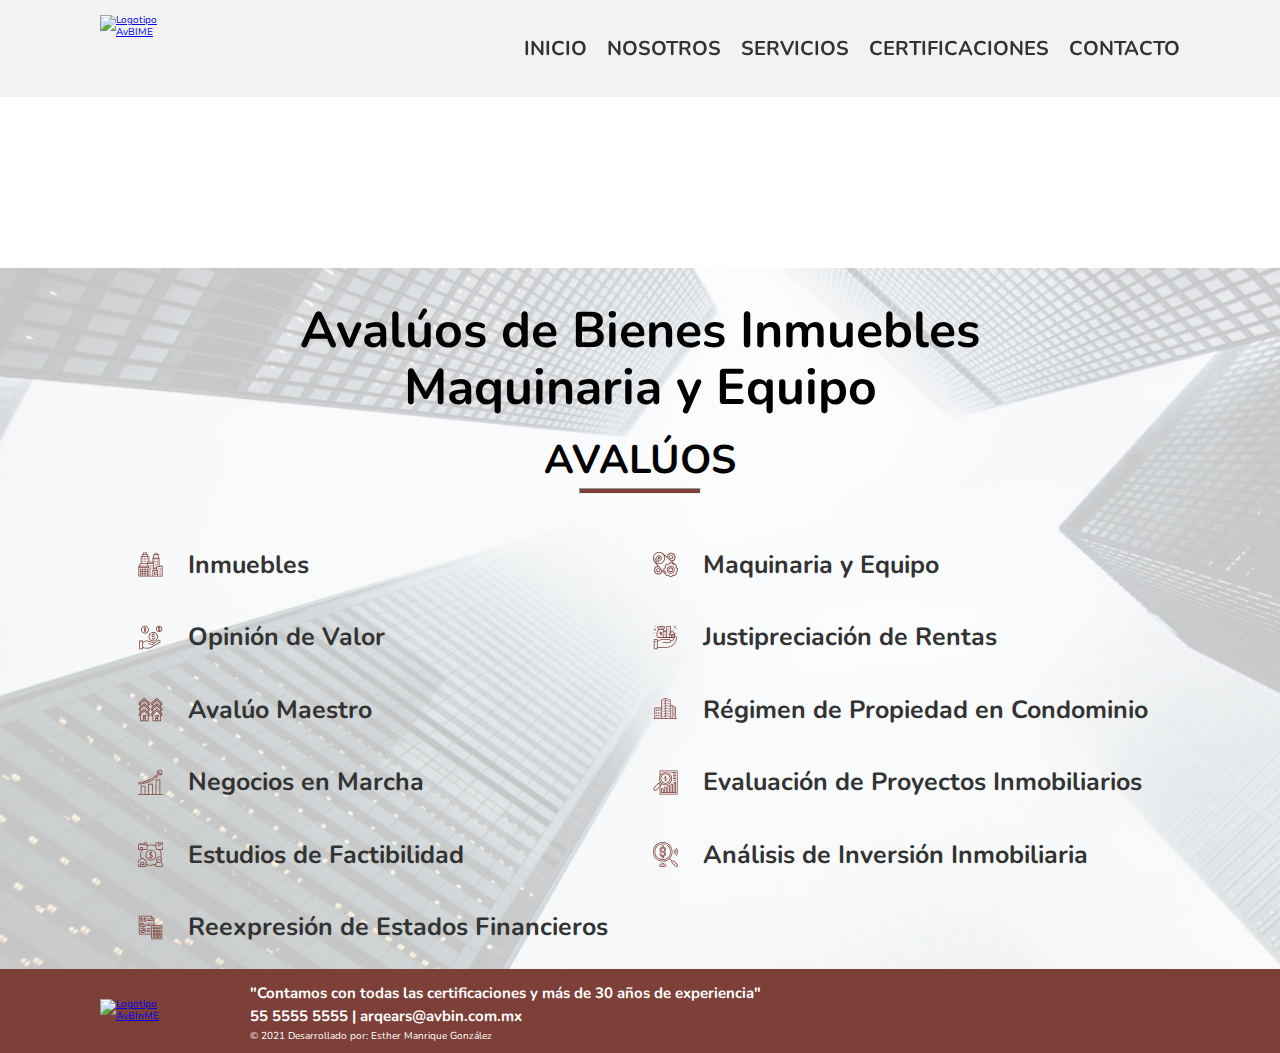
==== commit 1b3ab525: "Added animation in menu" ====
--- a/index.html
+++ b/index.html
@@ -29,11 +29,11 @@
     </button>
     <nav class="menu">
       <ul class="menu-nav">
-        <li><a href="index.html">INICIO</a></li>
-        <li><a href="we.html">NOSOTROS</a></li>
-        <li><a href="services.html">SERVICIOS</a></li>
-        <li><a href="certifications.html">CERTIFICACIONES</a></li>
-        <li><a href="contact.html">CONTACTO</a></li>
+        <li><a href="index.html" class="hvr-underline-from-center">INICIO</a></li>
+        <li><a href="we.html" class="hvr-underline-from-center">NOSOTROS</a></li>
+        <li><a href="services.html" class="hvr-underline-from-center">SERVICIOS</a></li>
+        <li><a href="certifications.html" class="hvr-underline-from-center">CERTIFICACIONES</a></li>
+        <li><a href="contact.html" class="hvr-underline-from-center">CONTACTO</a></li>
       </ul>
     </nav>
   </header>
--- a/assets/css/main.css
+++ b/assets/css/main.css
@@ -394,6 +394,38 @@
 [hidden] {
   display: none; }
 
+@keyframes move {
+  0% {
+    transform: translateY(0); }
+  100% {
+    transform: translateY(-1rem); } }
+@media screen and (min-width: 1024px) {
+  .hvr-underline-from-center {
+    display: inline-block;
+    vertical-align: middle;
+    -webkit-transform: perspective(1px) translateZ(0);
+    transform: perspective(1px) translateZ(0);
+    box-shadow: 0 0 1px rgba(0, 0, 0, 0);
+    position: relative;
+    padding: 15px 0; }
+    .hvr-underline-from-center:before {
+      content: "";
+      position: absolute;
+      z-index: -1;
+      left: 51%;
+      right: 51%;
+      bottom: 5px;
+      background: #7d4039;
+      height: 4px;
+      -webkit-transition-property: left, right;
+      transition-property: left, right;
+      -webkit-transition-duration: 0.3s;
+      transition-duration: 0.3s;
+      -webkit-transition-timing-function: ease-out;
+      transition-timing-function: ease-out; }
+    .hvr-underline-from-center:hover:before, .hvr-underline-from-center:focus:before, .hvr-underline-from-center:active:before {
+      left: 0;
+      right: 0; } }
 h1 {
   font-size: 2rem; }
   @media screen and (min-width: 768px) {
@@ -1091,33 +1123,20 @@
     section.content-contact .container .contact-info .contact {
       flex-direction: row;
       padding: 1rem; } }
-  section.content-contact .container .contact-info .contact span {
-    /*           &.icon-phone {
-      background-image: url("../icons/phone.svg");
-    }
-    &.icon-cel-phone {
-      background-image: url("../icons/cel-phone.svg");
-    }
-    &.icon-email {
-      background-image: url("../icons/email.svg");
-    }
-    &.icon-linkedin {
-      background-image: url("../icons/linkedin.svg");
-    } */ }
-    @media screen and (min-width: 768px) {
-      section.content-contact .container .contact-info .contact span {
-        margin-right: 3rem;
-        padding: 2.5rem; } }
-    section.content-contact .container .contact-info .contact span svg {
-      width: 3rem;
-      height: auto;
-      padding-bottom: 1rem; }
-      @media screen and (min-width: 768px) {
-        section.content-contact .container .contact-info .contact span svg {
-          width: 4rem; } }
-      @media screen and (min-width: 1024px) {
-        section.content-contact .container .contact-info .contact span svg {
-          width: 5rem; } }
+  @media screen and (min-width: 768px) {
+    section.content-contact .container .contact-info .contact span {
+      margin-right: 3rem;
+      padding: 2.5rem; } }
+  section.content-contact .container .contact-info .contact span svg {
+    width: 3rem;
+    height: auto;
+    padding-bottom: 1rem; }
+    @media screen and (min-width: 768px) {
+      section.content-contact .container .contact-info .contact span svg {
+        width: 4rem; } }
+    @media screen and (min-width: 1024px) {
+      section.content-contact .container .contact-info .contact span svg {
+        width: 5rem; } }
   section.content-contact .container .contact-info .contact a {
     text-decoration: none;
     font-size: 1.8rem;
@@ -1128,12 +1147,30 @@
     @media screen and (min-width: 1024px) {
       section.content-contact .container .contact-info .contact a {
         font-size: 3rem; } }
-@media screen and (min-width: 768px) {
-  section.content-contact .text-circle {
-    width: 25rem;
-    height: 25rem;
+section.content-contact .text-circle {
+  display: flex;
+  justify-content: center;
+  align-items: center; }
+  section.content-contact .text-circle img {
+    width: 15rem;
+    height: 15rem;
     margin: 3rem auto;
-    border: 1px solid red;
-    border-radius: 50%; } }
+    animation-name: rotation;
+    animation-duration: 20s;
+    animation-iteration-count: infinite;
+    animation-timing-function: linear; }
+@keyframes rotation {
+  0% {
+    transform: rotate(360deg); }
+  100% {
+    transform: rotate(0deg); } }
+    @media screen and (min-width: 768px) {
+      section.content-contact .text-circle img {
+        width: 25rem;
+        height: 25rem; } }
+    @media screen and (min-width: 1024px) {
+      section.content-contact .text-circle img {
+        width: 35rem;
+        height: 35rem; } }
 
 /*# sourceMappingURL=main.css.map */
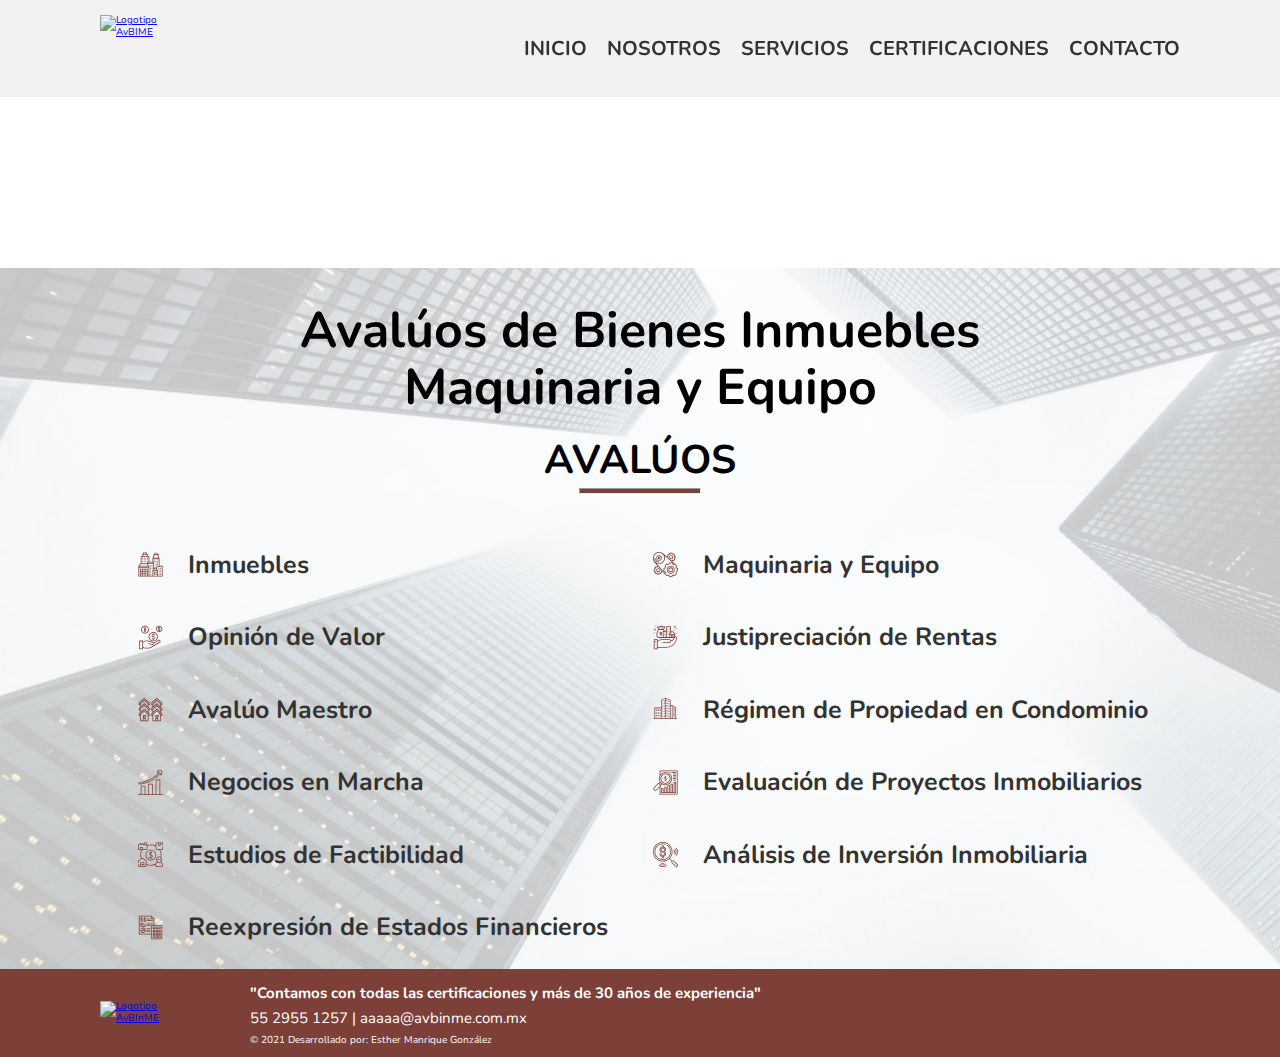
==== commit 4a29d759: "Fixed footer and position text circle" ====
--- a/index.html
+++ b/index.html
@@ -59,17 +59,23 @@
         <div class="container">
           <ul class="list-services">
             <li class="service-1" id="service-1"><a href="services.html#inmuebles">Inmuebles</a></li>
-            <li class="service-7" id="service-7"><a href="services.html#maquinaria-y-equipo">Maquinaria y Equipo</a></li>
+            <li class="service-7" id="service-7"><a href="services.html#maquinaria-y-equipo">Maquinaria y Equipo</a>
+            </li>
             <li class="service-11" id="service-11"><a href="services.html#opinion-de-valor">Opinión de Valor</a></li>
-            <li class="service-5" id="service-5"><a href="services.html#justipreciacion-de-rentas">Justipreciación de Rentas</a></li>
+            <li class="service-5" id="service-5"><a href="services.html#justipreciacion-de-rentas">Justipreciación de
+                Rentas</a></li>
             <li class="service-10" id="service-10"><a href="services.html#avaluo-maestro">Avalúo Maestro</a></li>
-            <li class="service-6" id="service-6"><a href="services.html#regimen-de-propiedad-en-condominio">Régimen de Propiedad en Condominio</a></li>
+            <li class="service-6" id="service-6"><a href="services.html#regimen-de-propiedad-en-condominio">Régimen de
+                Propiedad en Condominio</a></li>
             <li class="service-2" id="service-2"><a href="services.html#negocios-en-marcha">Negocios en Marcha</a></li>
-            <li class="service-3" id="service-3"><a href="services.html#evaluacion-de-proyectos-inmobliarios">Evaluación de Proyectos Inmobiliarios</a></li>
+            <li class="service-3" id="service-3"><a href="services.html#evaluacion-de-proyectos-inmobliarios">Evaluación
+                de Proyectos Inmobiliarios</a></li>
             <li class="service-8" id="service-8"><a href="services.html#estudios-de-factibilidad">Estudios de
                 Factibilidad</a></li>
-            <li class="service-9" id="service-9"><a href="services.html#analisis-de-inversion-inmobiliaria">Análisis de Inversión Inmobiliaria</a></li>
-            <li class="service-4" id="service-4"><a href="services.html#reexpresion-de-estados-financieros">Reexpresión de Estados Financieros</a></li>
+            <li class="service-9" id="service-9"><a href="services.html#analisis-de-inversion-inmobiliaria">Análisis de
+                Inversión Inmobiliaria</a></li>
+            <li class="service-4" id="service-4"><a href="services.html#reexpresion-de-estados-financieros">Reexpresión
+                de Estados Financieros</a></li>
           </ul>
         </div>
       </div>
@@ -84,11 +90,13 @@
     </div>
     <div class="footer-contact">
       <h5>"Contamos con todas las certificaciones y más de 30 años de experiencia"</h5>
-      <h5>55 5555 5555 | arqears@avbin.com.mx</h5>
+      <div class="footer-links">
+        <a href="tel:5529551257" target="_blank">55 2955 1257</a> |
+        <a href="mailto:aaaaa@avbinme.com.mx" target="_blank">aaaaa@avbinme.com.mx</a>
+      </div>
       <p class="is-small">© 2021 Desarrollado por: Esther Manrique González</p>
     </div>
   </footer>
-
 
   <script src="app.js"></script>
 </body>
--- a/assets/css/main.css
+++ b/assets/css/main.css
@@ -616,9 +616,22 @@
   @media screen and (min-width: 1024px) {
     footer.footer .footer-contact {
       padding-left: 5rem; } }
+  footer.footer .footer-contact .footer-links {
+    margin: 0.5rem auto;
+    font-size: 0.8rem; }
+    @media screen and (min-width: 768px) {
+      footer.footer .footer-contact .footer-links {
+        margin: 0.6rem auto;
+        font-size: 1.5rem; } }
+    @media screen and (min-width: 1024px) {
+      footer.footer .footer-contact .footer-links {
+        margin: 0.8rem auto; } }
+    footer.footer .footer-contact .footer-links a {
+      text-decoration: none;
+      color: #ffffff; }
   footer.footer .footer-contact h5 {
     font-size: 0.8rem;
-    margin: 0.3rem auto; }
+    margin: 0.5rem auto; }
     @media screen and (min-width: 768px) {
       footer.footer .footer-contact h5 {
         font-size: 1.5rem;
@@ -1104,73 +1117,87 @@
       section.content-certifications div.acordion .block.active .content-acordion {
         height: 20rem; } }
 
-@media screen and (min-width: 768px) {
-  section.content-contact .container {
+section.content-contact {
+  position: relative;
+  overflow: hidden; }
+  @media screen and (min-width: 768px) {
+    section.content-contact .container {
+      display: flex;
+      justify-content: center;
+      flex-direction: column;
+      align-items: center; } }
+  @media screen and (min-width: 1024px) {
+    section.content-contact .container {
+      flex-direction: row;
+      align-items: center; } }
+  @media screen and (min-width: 768px) {
+    section.content-contact .container .contact-info {
+      margin: 3.6rem auto; } }
+  section.content-contact .container .contact-info .contact {
     display: flex;
-    justify-content: center;
     flex-direction: column;
-    align-items: center; } }
-@media screen and (min-width: 1024px) {
-  section.content-contact .container {
-    flex-direction: row;
-    align-items: center; } }
-section.content-contact .container .contact-info .contact {
-  display: flex;
-  flex-direction: column;
-  align-items: center;
-  padding: 1rem 0; }
-  @media screen and (min-width: 768px) {
-    section.content-contact .container .contact-info .contact {
-      flex-direction: row;
-      padding: 1rem; } }
-  @media screen and (min-width: 768px) {
-    section.content-contact .container .contact-info .contact span {
-      margin-right: 3rem;
-      padding: 2.5rem; } }
-  section.content-contact .container .contact-info .contact span svg {
-    width: 3rem;
-    height: auto;
-    padding-bottom: 1rem; }
-    @media screen and (min-width: 768px) {
-      section.content-contact .container .contact-info .contact span svg {
-        width: 4rem; } }
-    @media screen and (min-width: 1024px) {
-      section.content-contact .container .contact-info .contact span svg {
-        width: 5rem; } }
-  section.content-contact .container .contact-info .contact a {
-    text-decoration: none;
-    font-size: 1.8rem;
-    color: #000000; }
-    @media screen and (min-width: 768px) {
-      section.content-contact .container .contact-info .contact a {
-        font-size: 2.5rem; } }
-    @media screen and (min-width: 1024px) {
-      section.content-contact .container .contact-info .contact a {
-        font-size: 3rem; } }
-section.content-contact .text-circle {
-  display: flex;
-  justify-content: center;
-  align-items: center; }
-  section.content-contact .text-circle img {
+    align-items: center;
+    padding: 1rem 0;
+    margin-bottom: 0.7rem; }
+    @media screen and (min-width: 768px) {
+      section.content-contact .container .contact-info .contact {
+        flex-direction: row;
+        padding: 1rem;
+        margin-bottom: 1rem; } }
+    @media screen and (min-width: 768px) {
+      section.content-contact .container .contact-info .contact span {
+        margin-right: 3rem;
+        padding: 2.5rem; } }
+    section.content-contact .container .contact-info .contact span svg {
+      width: 2.5rem;
+      height: auto;
+      padding-bottom: 1rem; }
+      @media screen and (min-width: 768px) {
+        section.content-contact .container .contact-info .contact span svg {
+          width: 4rem; } }
+      @media screen and (min-width: 1024px) {
+        section.content-contact .container .contact-info .contact span svg {
+          width: 5rem; } }
+    section.content-contact .container .contact-info .contact a {
+      text-decoration: none;
+      font-size: 1.6rem;
+      color: #000000; }
+      @media screen and (min-width: 768px) {
+        section.content-contact .container .contact-info .contact a {
+          font-size: 2.5rem; } }
+      @media screen and (min-width: 1024px) {
+        section.content-contact .container .contact-info .contact a {
+          font-size: 3rem; } }
+  section.content-contact .text-circle {
+    background: url("/assets/icons/circle-text.svg") no-repeat center;
+    background-size: cover;
     width: 15rem;
     height: 15rem;
-    margin: 3rem auto;
+    position: absolute;
+    top: 0;
+    bottom: 0;
+    right: -7.5rem;
+    margin: auto;
+    content: "";
+    opacity: 0.5;
     animation-name: rotation;
     animation-duration: 20s;
     animation-iteration-count: infinite;
     animation-timing-function: linear; }
+    @media screen and (min-width: 768px) {
+      section.content-contact .text-circle {
+        width: 25rem;
+        height: 25rem;
+        right: -12.5rem; } }
+    @media screen and (min-width: 1024px) {
+      section.content-contact .text-circle {
+        width: 35rem;
+        height: 35rem;
+        right: -17.5rem; } }
 @keyframes rotation {
   0% {
     transform: rotate(360deg); }
   100% {
     transform: rotate(0deg); } }
-    @media screen and (min-width: 768px) {
-      section.content-contact .text-circle img {
-        width: 25rem;
-        height: 25rem; } }
-    @media screen and (min-width: 1024px) {
-      section.content-contact .text-circle img {
-        width: 35rem;
-        height: 35rem; } }
 
 /*# sourceMappingURL=main.css.map */
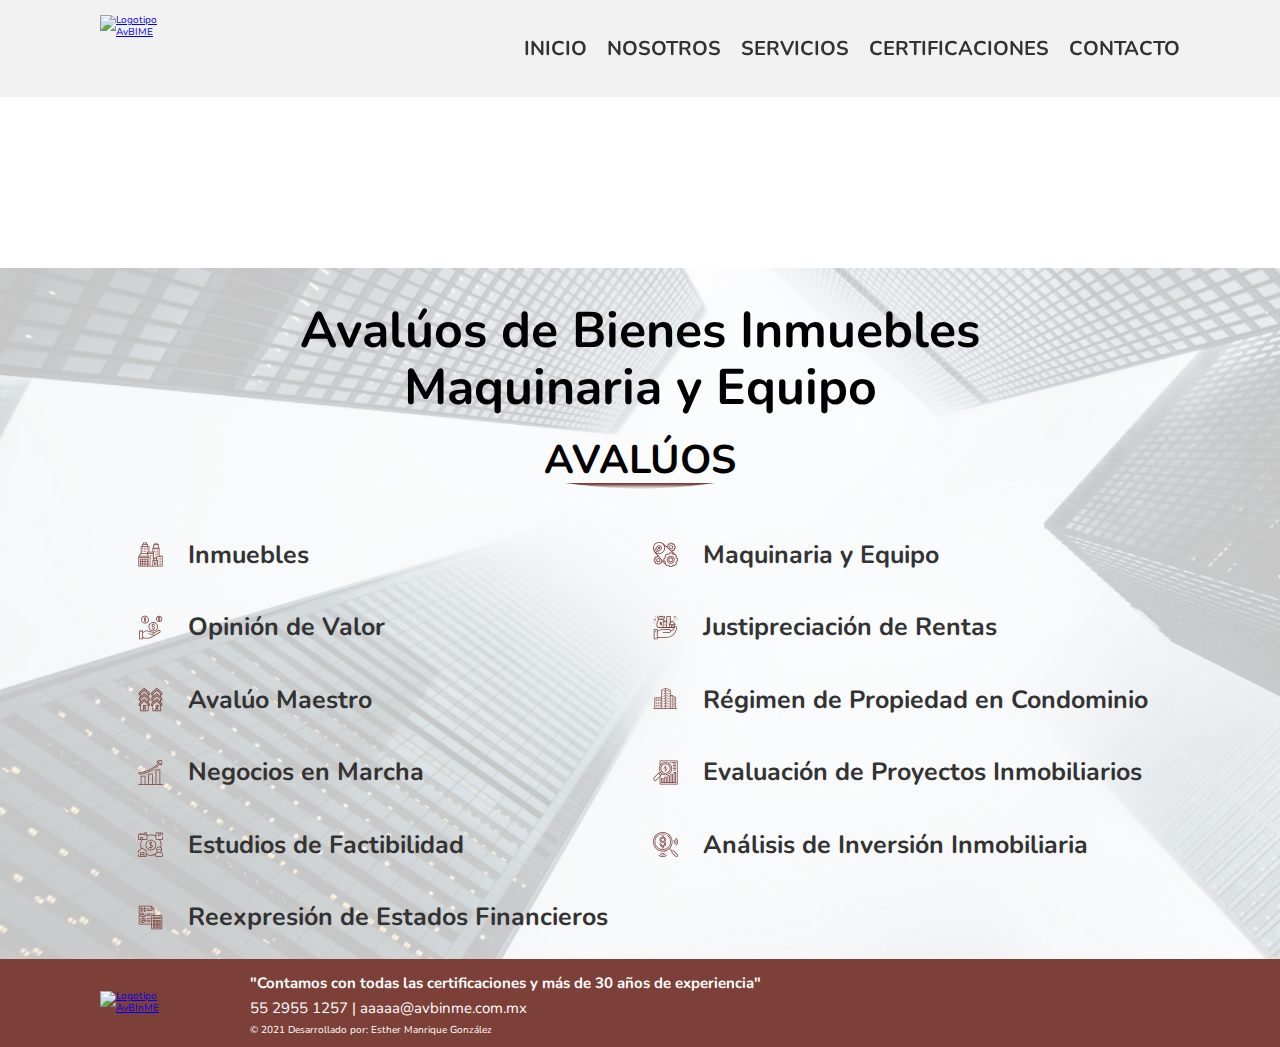
==== commit 3defaed4: "Styles in line subtitles" ====
--- a/index.html
+++ b/index.html
@@ -52,7 +52,8 @@
 
       <div class="main-subtitle" role="region" aria-label="Título de la página Inicio">
         <h2>AVALÚOS</h2>
-        <hr>
+        <span class="line-title"></span>
+        <!-- <hr> -->
       </div>
 
       <div class="services-content">
--- a/assets/css/main.css
+++ b/assets/css/main.css
@@ -567,7 +567,21 @@
         margin-top: 7rem; } }
 
 div.main-subtitle {
-  padding: 2rem 0; }
+  display: flex;
+  justify-content: center;
+  align-items: center;
+  flex-direction: column;
+  padding: 2rem 0;
+  /* hr {
+    width: 8rem;
+    height: 0.25rem;
+    background-color: $wine;
+
+    @media screen and (min-width: $tablet-BP) {
+      width: 12rem;
+      height: 0.4rem;
+    }
+  } */ }
   div.main-subtitle h2 {
     font-size: 2.4rem;
     margin: 0;
@@ -578,14 +592,20 @@
     @media screen and (min-width: 1024px) {
       div.main-subtitle h2 {
         font-size: 4rem; } }
-  div.main-subtitle hr {
-    width: 8rem;
-    height: 0.25rem;
-    background-color: #7d4039; }
-    @media screen and (min-width: 768px) {
-      div.main-subtitle hr {
-        width: 12rem;
-        height: 0.4rem; } }
+  div.main-subtitle .line-title {
+    display: block;
+    width: 10rem;
+    height: 0.4rem;
+    background: url("../icons/title-line_1.svg") no-repeat center;
+    background-size: cover; }
+    @media screen and (min-width: 768px) {
+      div.main-subtitle .line-title {
+        width: 15rem;
+        height: 0.5rem; } }
+    @media screen and (min-width: 1024px) {
+      div.main-subtitle .line-title {
+        width: 15rem;
+        height: 0.6rem; } }
 
 footer.footer {
   background-color: #7d4039;
@@ -1169,7 +1189,7 @@
         section.content-contact .container .contact-info .contact a {
           font-size: 3rem; } }
   section.content-contact .text-circle {
-    background: url("/assets/icons/circle-text.svg") no-repeat center;
+    background: url("../../assets/icons/circle-text.svg") no-repeat center;
     background-size: cover;
     width: 15rem;
     height: 15rem;
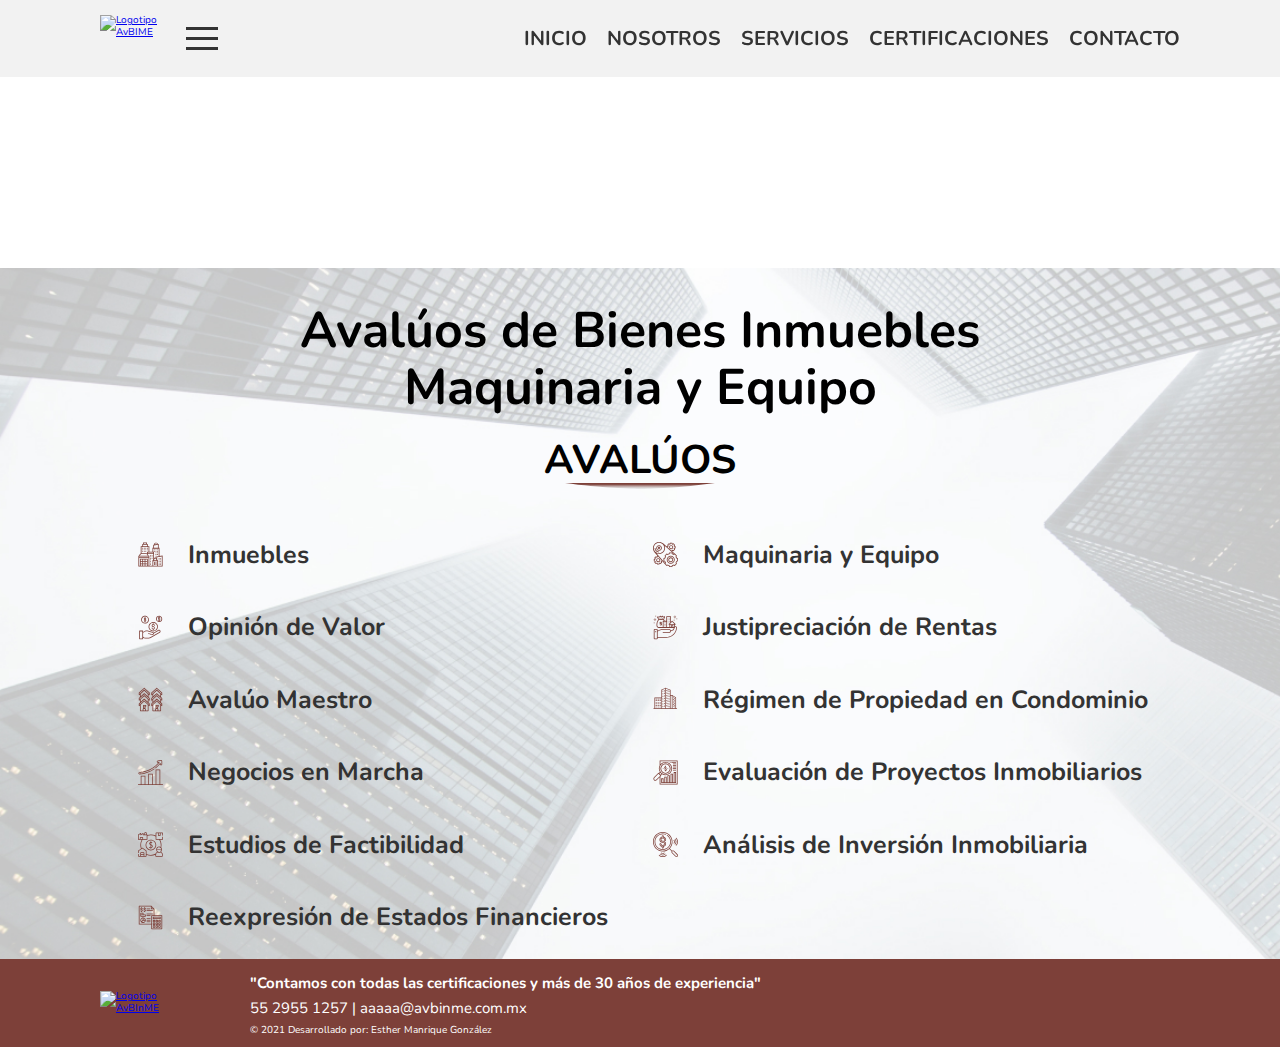
==== commit b90b909e: "Changed menu-hamburger animation" ====
--- a/index.html
+++ b/index.html
@@ -17,18 +17,17 @@
         <img src="assets/images/Logo_Web_Positivo.svg" alt="Logotipo AvBIME">
       </a>
     </div>
-    <button class="menu-btn">
-      <svg width="36" height="24" viewBox="0 0 36 24" fill="none" xmlns="http://www.w3.org/2000/svg">
-        <path d="M0 0H36V4H0V0ZM0 10H36V14H0V10ZM0 20H36V24H0V20Z" fill="#979797" />
-      </svg>
-      <svg class="none" width="28" height="28" viewBox="0 0 28 28" fill="none" xmlns="http://www.w3.org/2000/svg">
-        <path fill-rule="evenodd" clip-rule="evenodd"
-          d="M28 2.8L25.2 0L14 11.2L2.8 0L0 2.8L11.2 14L0 25.2L2.8 28L14 16.8L25.2 28L28 25.2L16.8 14L28 2.8Z"
-          fill="#979797" />
-      </svg>
-    </button>
+
+    <div class="hide-on-med-and-up burger-icon">
+      <div class="nav-burger" data-alloy-navbar-target="#js-menu">
+        <span></span>
+        <span></span>
+        <span></span>
+      </div>
+    </div>
+
     <nav class="menu">
-      <ul class="menu-nav">
+      <ul class="menu-nav" id="js-menu">
         <li><a href="index.html" class="hvr-underline-from-center">INICIO</a></li>
         <li><a href="we.html" class="hvr-underline-from-center">NOSOTROS</a></li>
         <li><a href="services.html" class="hvr-underline-from-center">SERVICIOS</a></li>
--- a/assets/css/main.css
+++ b/assets/css/main.css
@@ -419,8 +419,8 @@
       height: 4px;
       -webkit-transition-property: left, right;
       transition-property: left, right;
-      -webkit-transition-duration: 0.3s;
-      transition-duration: 0.3s;
+      -webkit-transition-duration: 0.5s;
+      transition-duration: 0.5s;
       -webkit-transition-timing-function: ease-out;
       transition-timing-function: ease-out; }
     .hvr-underline-from-center:hover:before, .hvr-underline-from-center:focus:before, .hvr-underline-from-center:active:before {
@@ -475,7 +475,8 @@
   top: 0;
   z-index: 999;
   width: 100%;
-  background-color: #f2f2f2; }
+  background-color: #f2f2f2;
+  /* ******************** */ }
   @media screen and (min-width: 768px) {
     header.header {
       padding: 1.25rem 4rem; } }
@@ -491,39 +492,68 @@
     @media screen and (min-width: 1024px) {
       header.header .logo img {
         width: 10rem; } }
-  header.header .menu-btn {
-    width: auto;
-    height: auto;
-    border: none;
-    background: none; }
-    @media screen and (min-width: 1024px) {
-      header.header .menu-btn {
-        display: none; } }
-    header.header .menu-btn .none {
-      display: none; }
+  header.header .burger-icon {
+    display: flex;
+    align-items: center; }
+    header.header .burger-icon .nav-burger {
+      width: 32px;
+      height: 23px;
+      transform: rotate(0deg);
+      transition: 0.5s ease-in-out; }
+      header.header .burger-icon .nav-burger > span {
+        display: block;
+        position: absolute;
+        height: 3px;
+        width: 100%;
+        background: #333333;
+        opacity: 1;
+        left: 0;
+        transform: rotate(0deg);
+        transition: 0.25s ease-in-out; }
+        header.header .burger-icon .nav-burger > span:nth-child(1) {
+          top: 0;
+          transform-origin: left center; }
+        header.header .burger-icon .nav-burger > span:nth-child(2) {
+          top: 0;
+          bottom: 0;
+          margin: auto;
+          transform-origin: left center; }
+        header.header .burger-icon .nav-burger > span:nth-child(3) {
+          bottom: 0;
+          transform-origin: left center; }
+      header.header .burger-icon .nav-burger.open > span:nth-child(1) {
+        transform: rotate(45deg);
+        top: -3px;
+        left: 8px; }
+      header.header .burger-icon .nav-burger.open > span:nth-child(2) {
+        width: 0%;
+        opacity: 0; }
+      header.header .burger-icon .nav-burger.open > span:nth-child(3) {
+        transform: rotate(-45deg);
+        top: 20px;
+        left: 8px; }
   header.header .menu {
     position: fixed;
-    left: 0;
+    top: 5.8rem;
+    right: -100%;
     width: 100%;
     height: 100%;
     background-color: #f1f1f1;
-    opacity: 0;
     pointer-events: none;
-    transition: opacity 0.75s ease; }
+    transition: all 0.75s ease; }
+    @media screen and (min-width: 768px) {
+      header.header .menu {
+        top: 7rem; } }
     @media screen and (min-width: 1024px) {
       header.header .menu {
         background-color: #f2f2f2;
         position: static;
         height: auto;
-        opacity: 1;
+        right: auto;
         pointer-events: auto; } }
     header.header .menu .menu-nav {
       list-style: none;
-      padding: 5rem;
-      /*       a:hover {
-              border-bottom: 1px solid red;
-              transition: all 0.5s ease;
-            } */ }
+      padding: 5rem; }
       @media screen and (min-width: 768px) {
         header.header .menu .menu-nav {
           padding: 7rem; } }
@@ -546,7 +576,7 @@
           header.header .menu .menu-nav li {
             padding: 0 0 0 2rem; } }
       header.header .menu .menu-nav a {
-        padding: 2rem 0;
+        padding: 1rem 0;
         font-size: 2rem;
         font-weight: bold;
         text-align: center;
@@ -558,13 +588,15 @@
         @media screen and (min-width: 1024px) {
           header.header .menu .menu-nav a {
             font-size: 2rem; } }
+      header.header .menu .menu-nav .active {
+        border-bottom: 2.5px solid #7d4039; }
+        @media screen and (min-width: 1024px) {
+          header.header .menu .menu-nav .active {
+            color: #333333;
+            border-bottom: none; } }
   header.header .menu.is-active {
-    opacity: 1;
-    pointer-events: auto;
-    margin-top: 5.8rem; }
-    @media screen and (min-width: 768px) {
-      header.header .menu.is-active {
-        margin-top: 7rem; } }
+    right: 0;
+    pointer-events: auto; }
 
 div.main-subtitle {
   display: flex;
@@ -1153,17 +1185,24 @@
   @media screen and (min-width: 768px) {
     section.content-contact .container .contact-info {
       margin: 3.6rem auto; } }
+  @media screen and (min-width: 1024px) {
+    section.content-contact .container .contact-info {
+      margin: 1rem auto 0.2rem; } }
   section.content-contact .container .contact-info .contact {
     display: flex;
     flex-direction: column;
     align-items: center;
     padding: 1rem 0;
-    margin-bottom: 0.7rem; }
+    margin-bottom: 0.95rem; }
     @media screen and (min-width: 768px) {
       section.content-contact .container .contact-info .contact {
         flex-direction: row;
         padding: 1rem;
-        margin-bottom: 1rem; } }
+        margin-bottom: 1.25rem; } }
+    @media screen and (min-width: 1024px) {
+      section.content-contact .container .contact-info .contact {
+        padding: 0;
+        margin-bottom: 0; } }
     @media screen and (min-width: 768px) {
       section.content-contact .container .contact-info .contact span {
         margin-right: 3rem;
